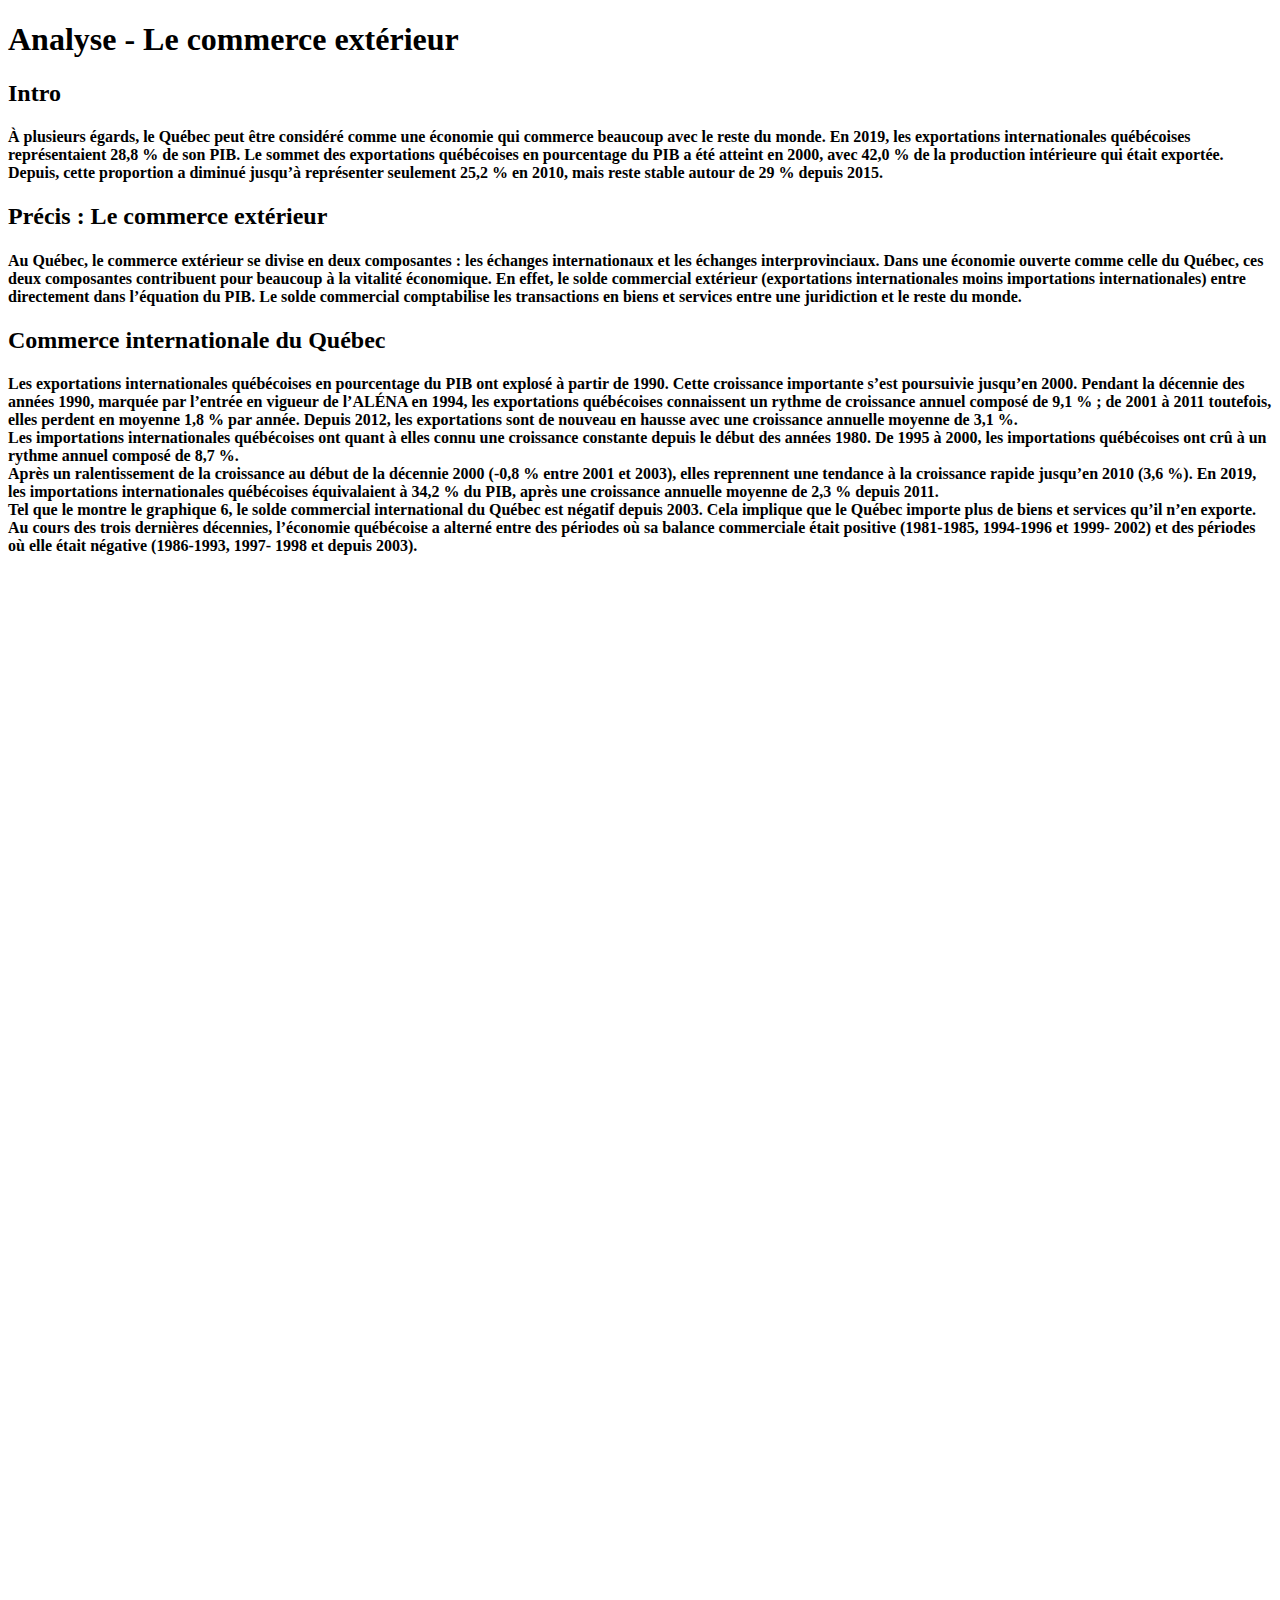
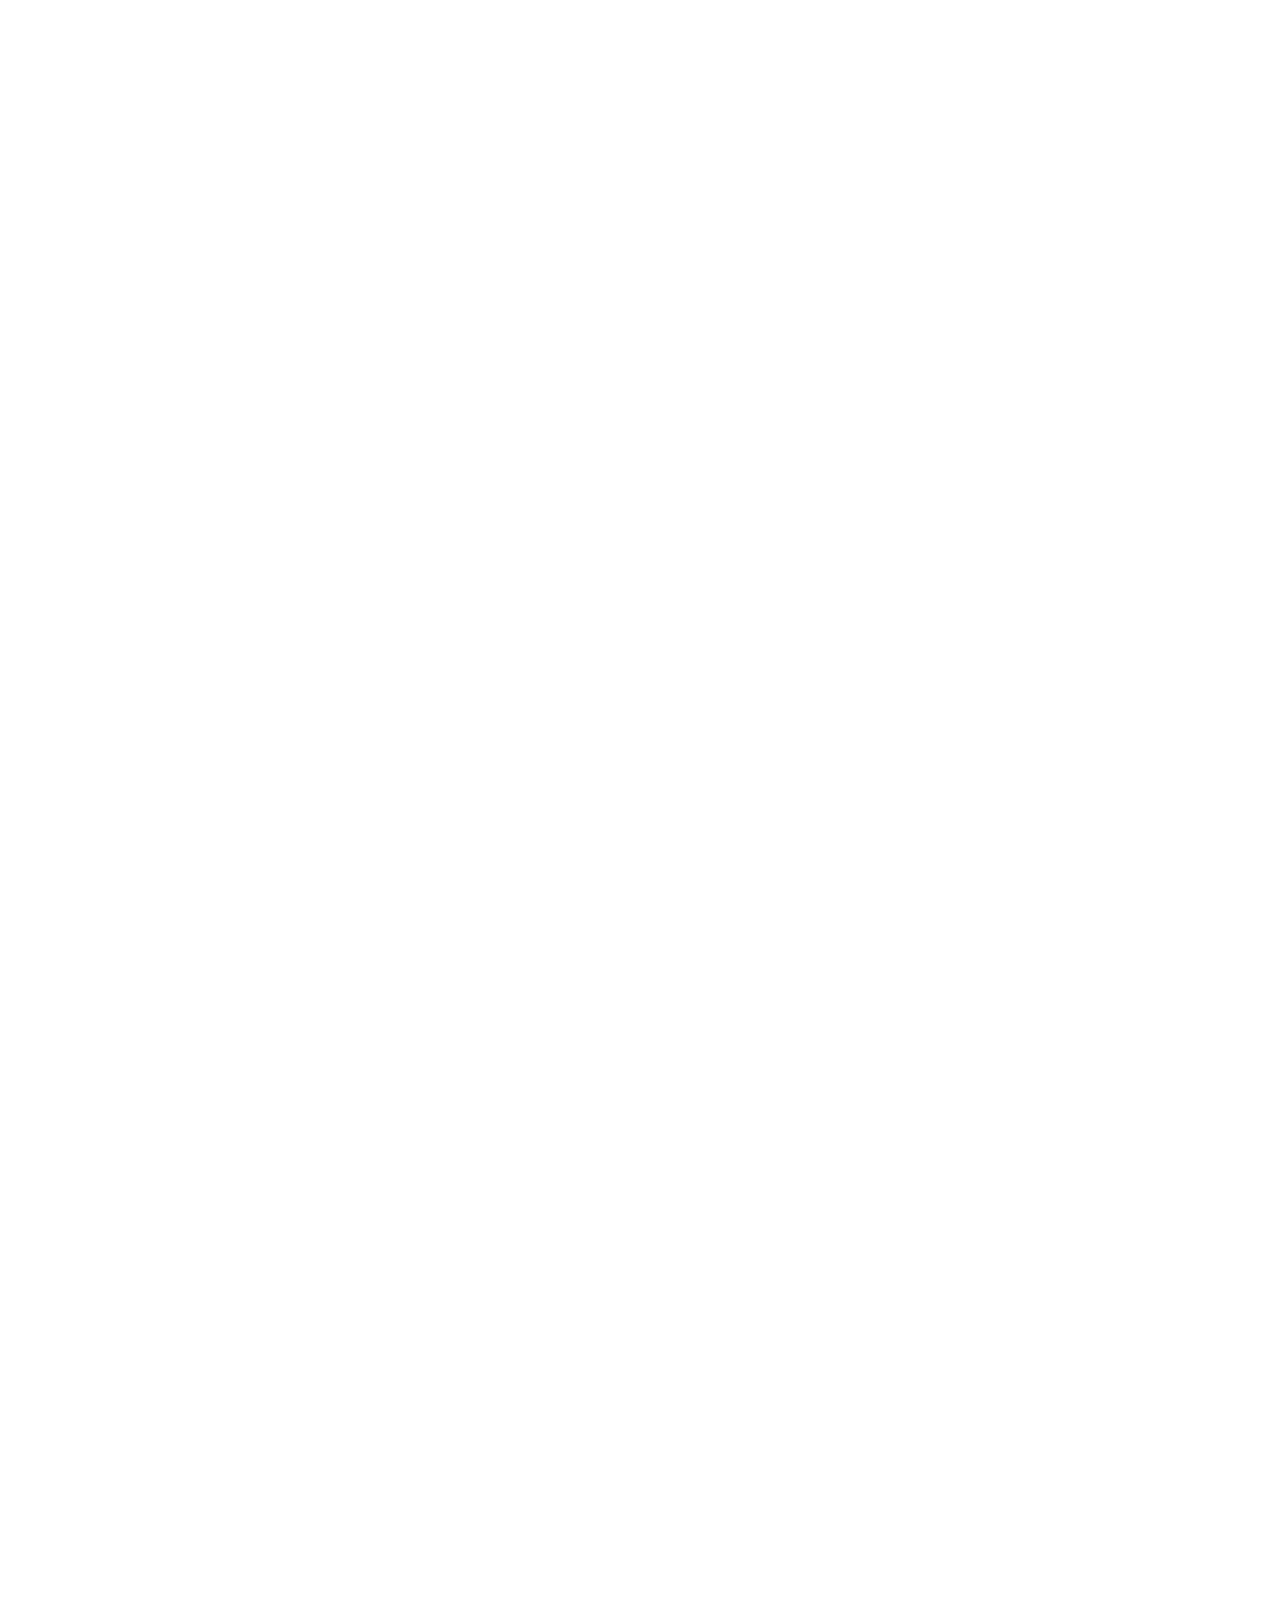
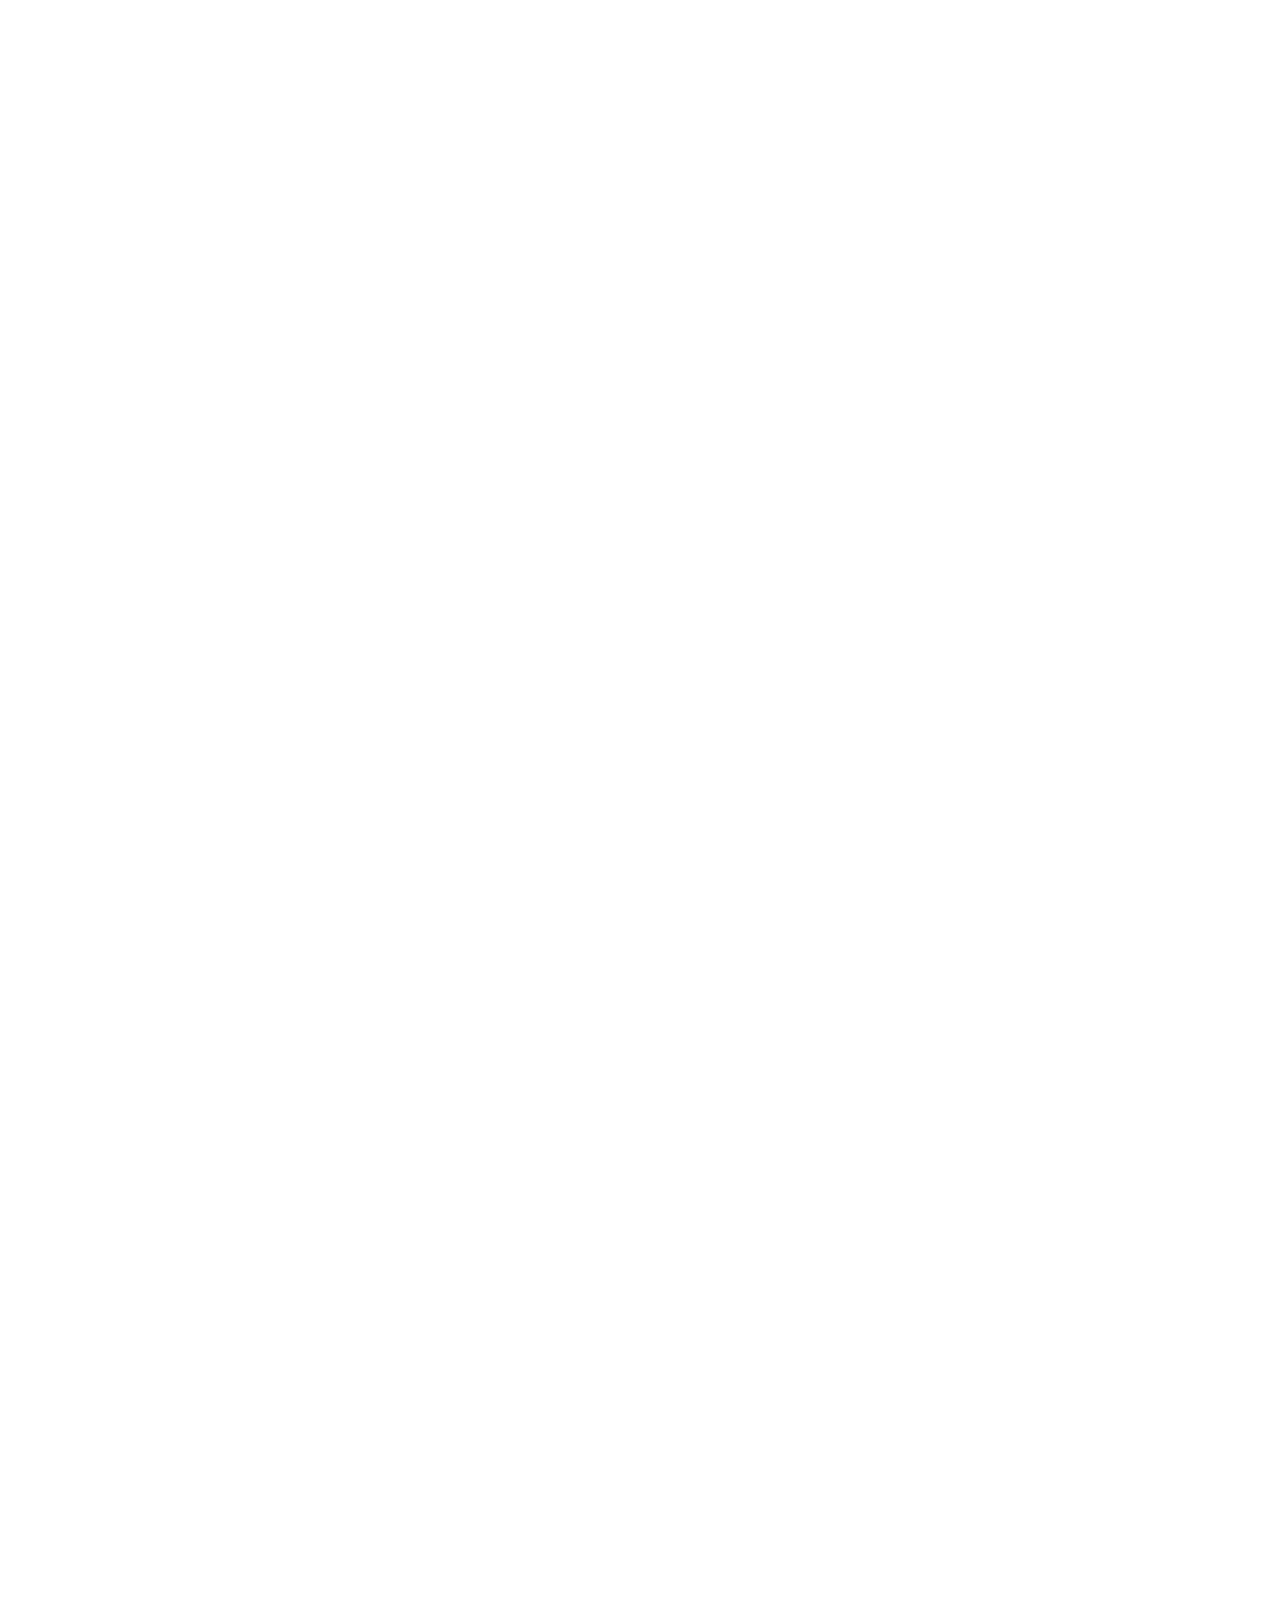
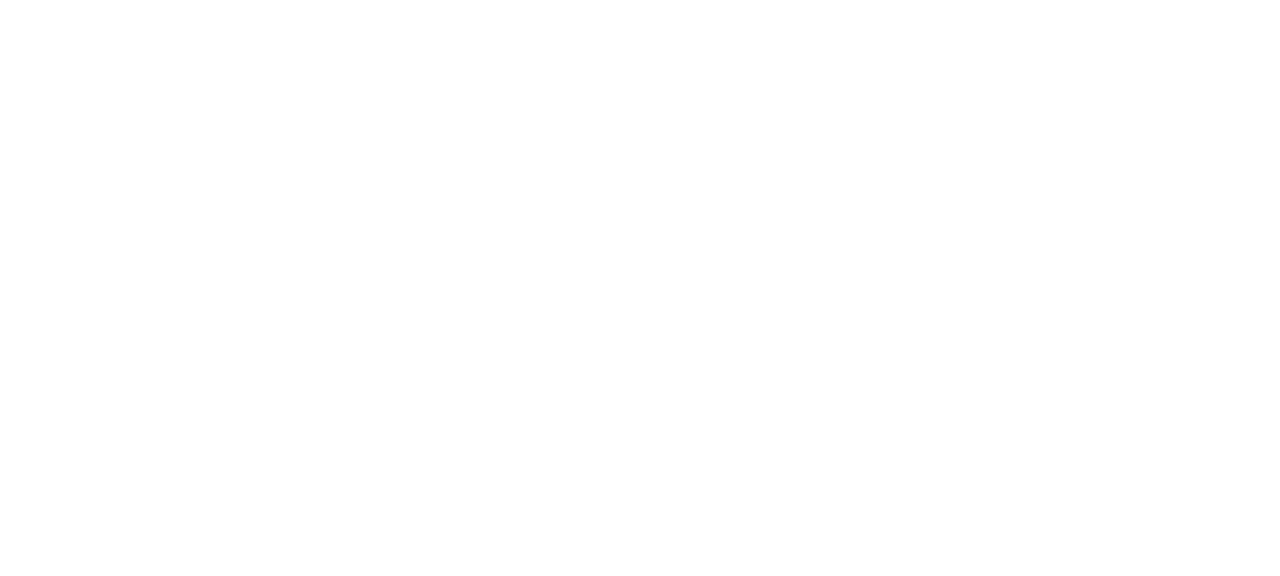
==== index.html @ a4cd2593 "Update index.html" ====
<!DOCTYPE html>
<html>
    
    <body>
        <h1>
            Analyse - Le commerce extérieur
        </h1>
        <h2>
            Intro
        </h2>
        <h4>
            À plusieurs égards, le Québec peut être considéré comme une économie qui commerce beaucoup avec le reste du monde. En 2019, les exportations internationales québécoises représentaient 28,8 % de son PIB. Le sommet des exportations québécoises en pourcentage du PIB a été atteint en 2000, avec 42,0 % de la production intérieure qui était exportée. Depuis, cette proportion a diminué jusqu’à représenter seulement 25,2 % en 2010, mais reste stable autour de 29 % depuis 2015. 
        </h4>
        <h2>
            Précis : Le commerce extérieur
        </h2>
        <h4>
            Au Québec, le commerce extérieur se divise en deux composantes : les échanges internationaux et les échanges interprovinciaux. Dans une économie ouverte comme celle du Québec, ces deux composantes contribuent pour beaucoup à la vitalité économique. En effet, le solde commercial extérieur (exportations internationales moins importations internationales) entre directement dans l’équation du PIB. Le solde commercial comptabilise les transactions en biens et services entre une juridiction et le reste du monde. 
        </h4>
        <h2>
            Commerce internationale du Québec
        </h2>
        <h4>
             Les exportations internationales québécoises en pourcentage du PIB ont explosé à partir de 1990. Cette croissance importante s’est poursuivie jusqu’en 2000. Pendant la décennie des années 1990, marquée par l’entrée en vigueur de l’ALÉNA en 1994, les exportations québécoises connaissent un rythme de croissance annuel composé de 9,1 % ; de 2001 à 2011 toutefois, elles perdent en moyenne 1,8 % par année. Depuis 2012, les exportations sont de nouveau en hausse avec une croissance annuelle moyenne de 3,1 %. 
            </br>
             Les importations internationales québécoises ont quant à elles connu une croissance constante depuis le début des années 1980. De 1995 à 2000, les importations québécoises ont crû à un rythme annuel composé de 8,7 %.  
             </br>
            Après un ralentissement de la croissance au début de la décennie 2000 (-0,8 % entre 2001 et 2003), elles reprennent une tendance à la croissance rapide jusqu’en 2010 (3,6 %). En 2019, les importations internationales québécoises équivalaient à 34,2 % du PIB, après une croissance annuelle moyenne de 2,3 % depuis 2011. 
             </br>
            Tel que le montre le graphique 6, le solde commercial international du Québec est négatif depuis 2003. Cela implique que le Québec importe plus de biens et services qu’il n’en exporte. Au cours des trois dernières décennies, l’économie québécoise a alterné entre des périodes où sa balance commerciale était positive (1981-1985, 1994-1996 et 1999- 2002) et des périodes où elle était négative (1986-1993, 1997- 1998 et depuis 2003).
         </h4>
        
        <iframe width="1200" height="950" frameborder="0" scrolling="no" src="//plotly.com/~mathusank/1.embed"></iframe>
        <h4>
            
        </h4>
        <iframe width="1200" height="950" frameborder="0" scrolling="no" src="//plotly.com/~mathusank/3.embed"></iframe>
        <iframe width="1200" height="950" frameborder="0" scrolling="no" src="//plotly.com/~mathusank/5.embed"></iframe>
        <iframe width="1200" height="950" frameborder="0" scrolling="no" src="//plotly.com/~mathusank/7.embed"></iframe>
        <iframe width="1200" height="950" frameborder="0" scrolling="no" src="//plotly.com/~mathusank/9.embed"></iframe>
    </body>
</html>
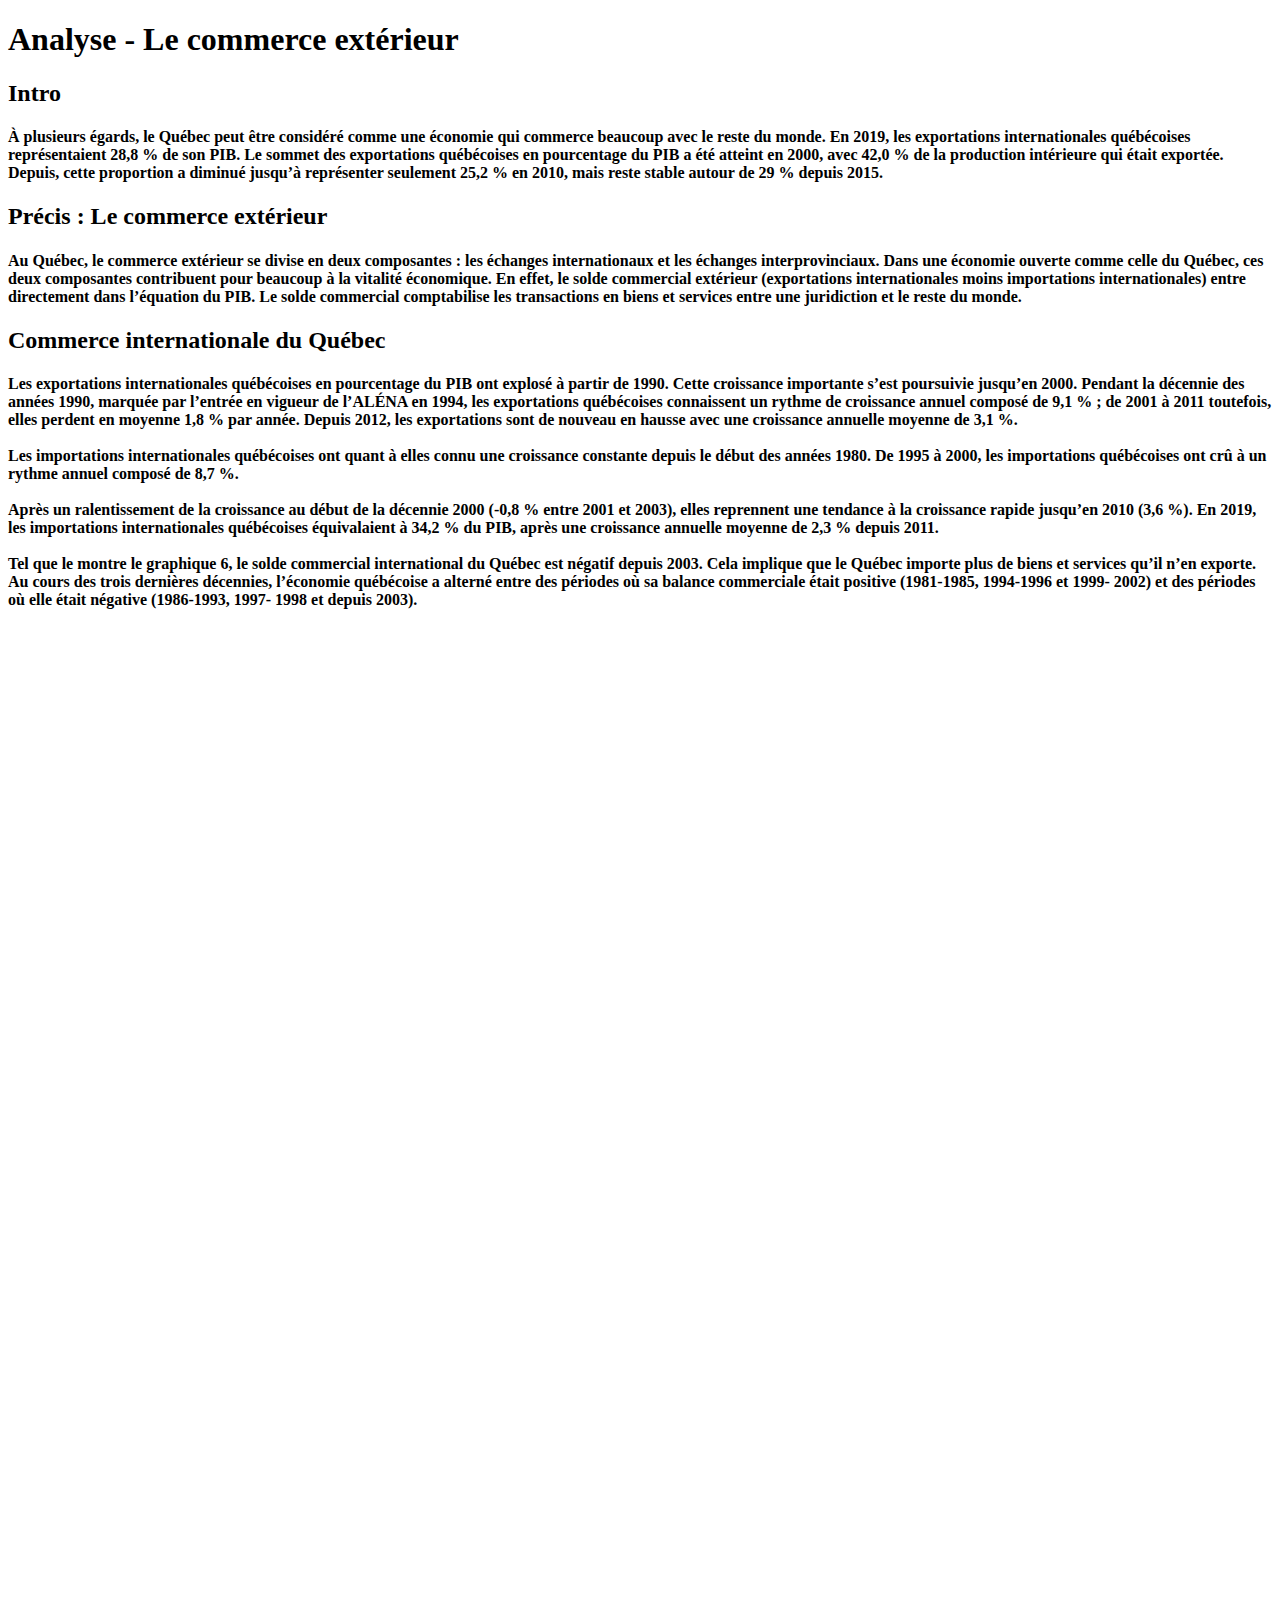
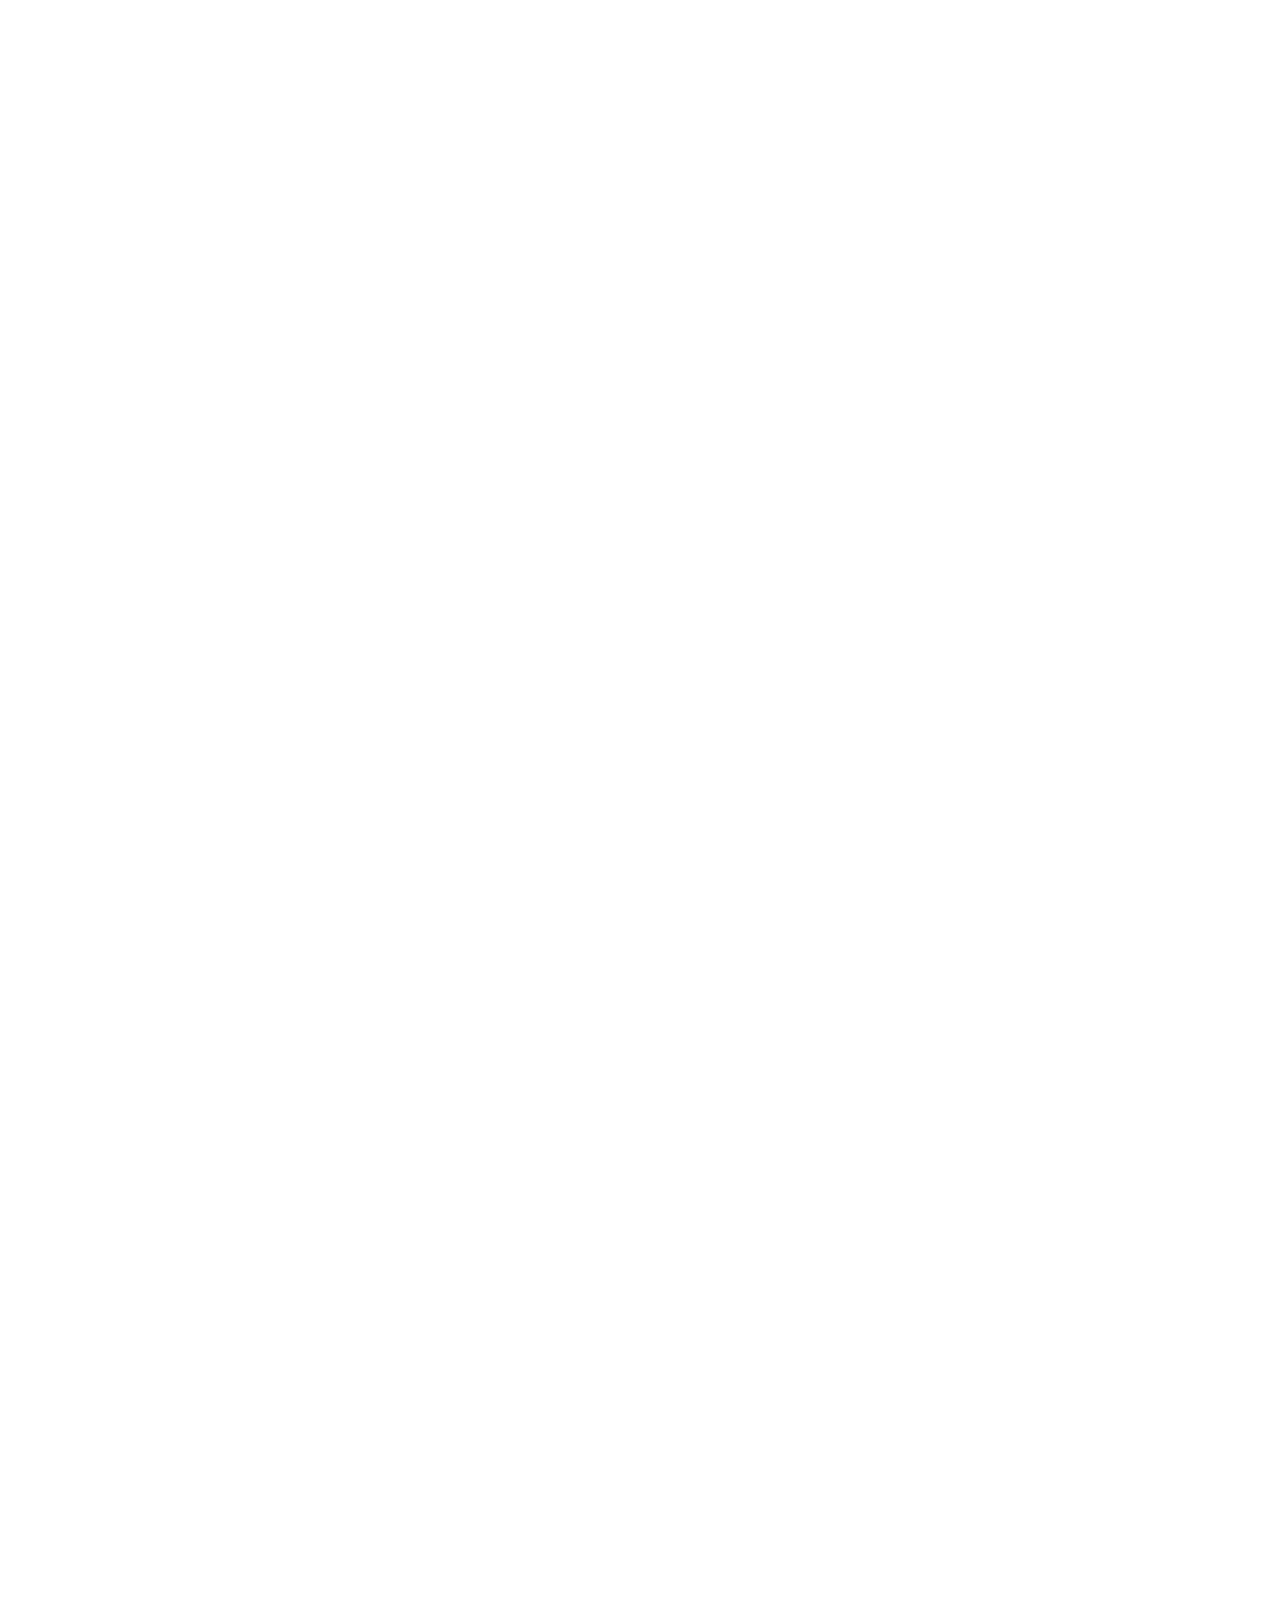
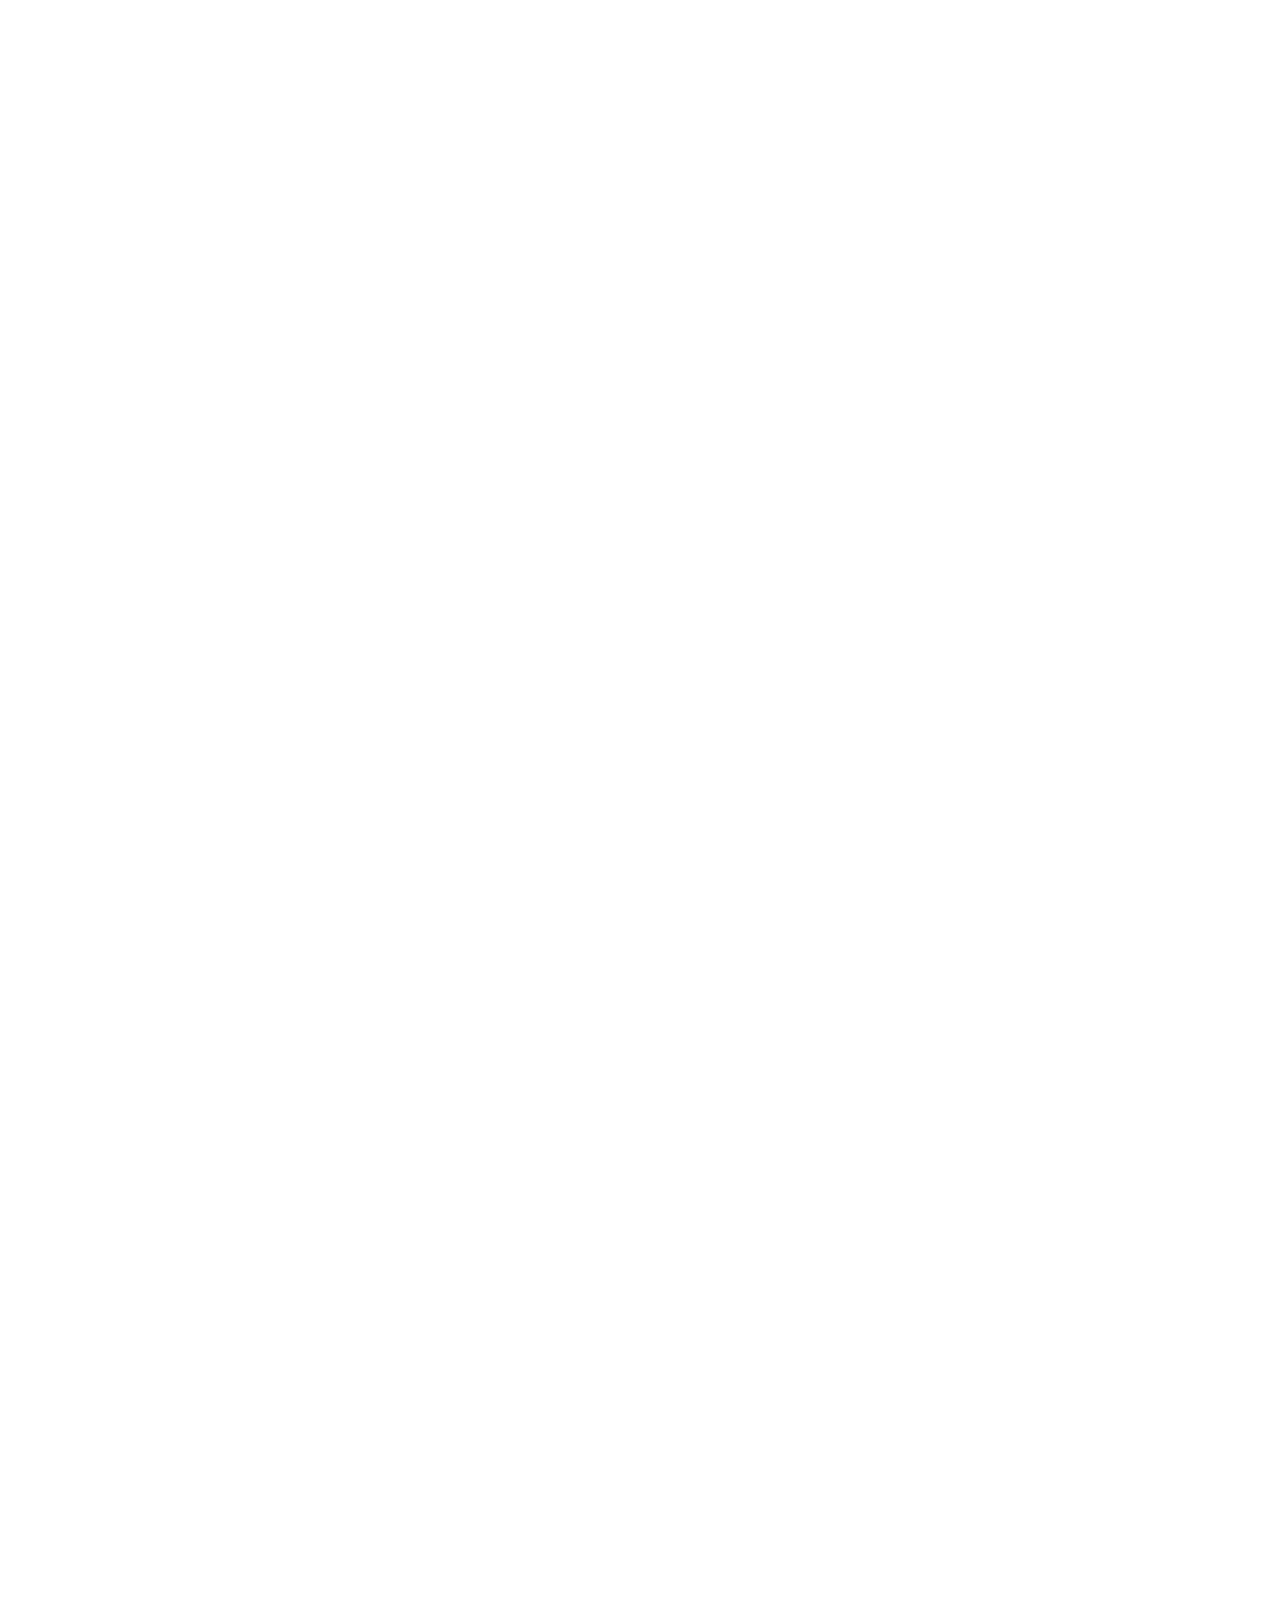
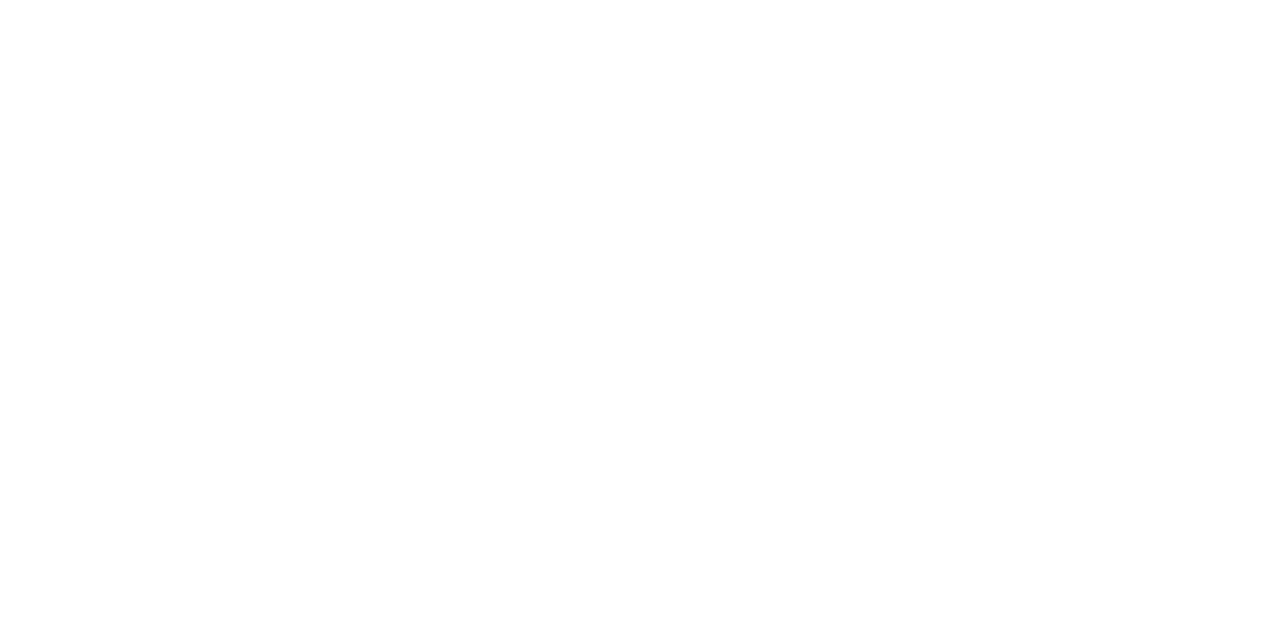
==== commit f928bad1: "Update index.html" ====
--- a/index.html
+++ b/index.html
@@ -23,10 +23,13 @@
         <h4>
              Les exportations internationales québécoises en pourcentage du PIB ont explosé à partir de 1990. Cette croissance importante s’est poursuivie jusqu’en 2000. Pendant la décennie des années 1990, marquée par l’entrée en vigueur de l’ALÉNA en 1994, les exportations québécoises connaissent un rythme de croissance annuel composé de 9,1 % ; de 2001 à 2011 toutefois, elles perdent en moyenne 1,8 % par année. Depuis 2012, les exportations sont de nouveau en hausse avec une croissance annuelle moyenne de 3,1 %. 
             </br>
+            </br>
              Les importations internationales québécoises ont quant à elles connu une croissance constante depuis le début des années 1980. De 1995 à 2000, les importations québécoises ont crû à un rythme annuel composé de 8,7 %.  
-             </br>
+            </br>
+            </br>
             Après un ralentissement de la croissance au début de la décennie 2000 (-0,8 % entre 2001 et 2003), elles reprennent une tendance à la croissance rapide jusqu’en 2010 (3,6 %). En 2019, les importations internationales québécoises équivalaient à 34,2 % du PIB, après une croissance annuelle moyenne de 2,3 % depuis 2011. 
-             </br>
+            </br>
+            </br>
             Tel que le montre le graphique 6, le solde commercial international du Québec est négatif depuis 2003. Cela implique que le Québec importe plus de biens et services qu’il n’en exporte. Au cours des trois dernières décennies, l’économie québécoise a alterné entre des périodes où sa balance commerciale était positive (1981-1985, 1994-1996 et 1999- 2002) et des périodes où elle était négative (1986-1993, 1997- 1998 et depuis 2003).
          </h4>
         
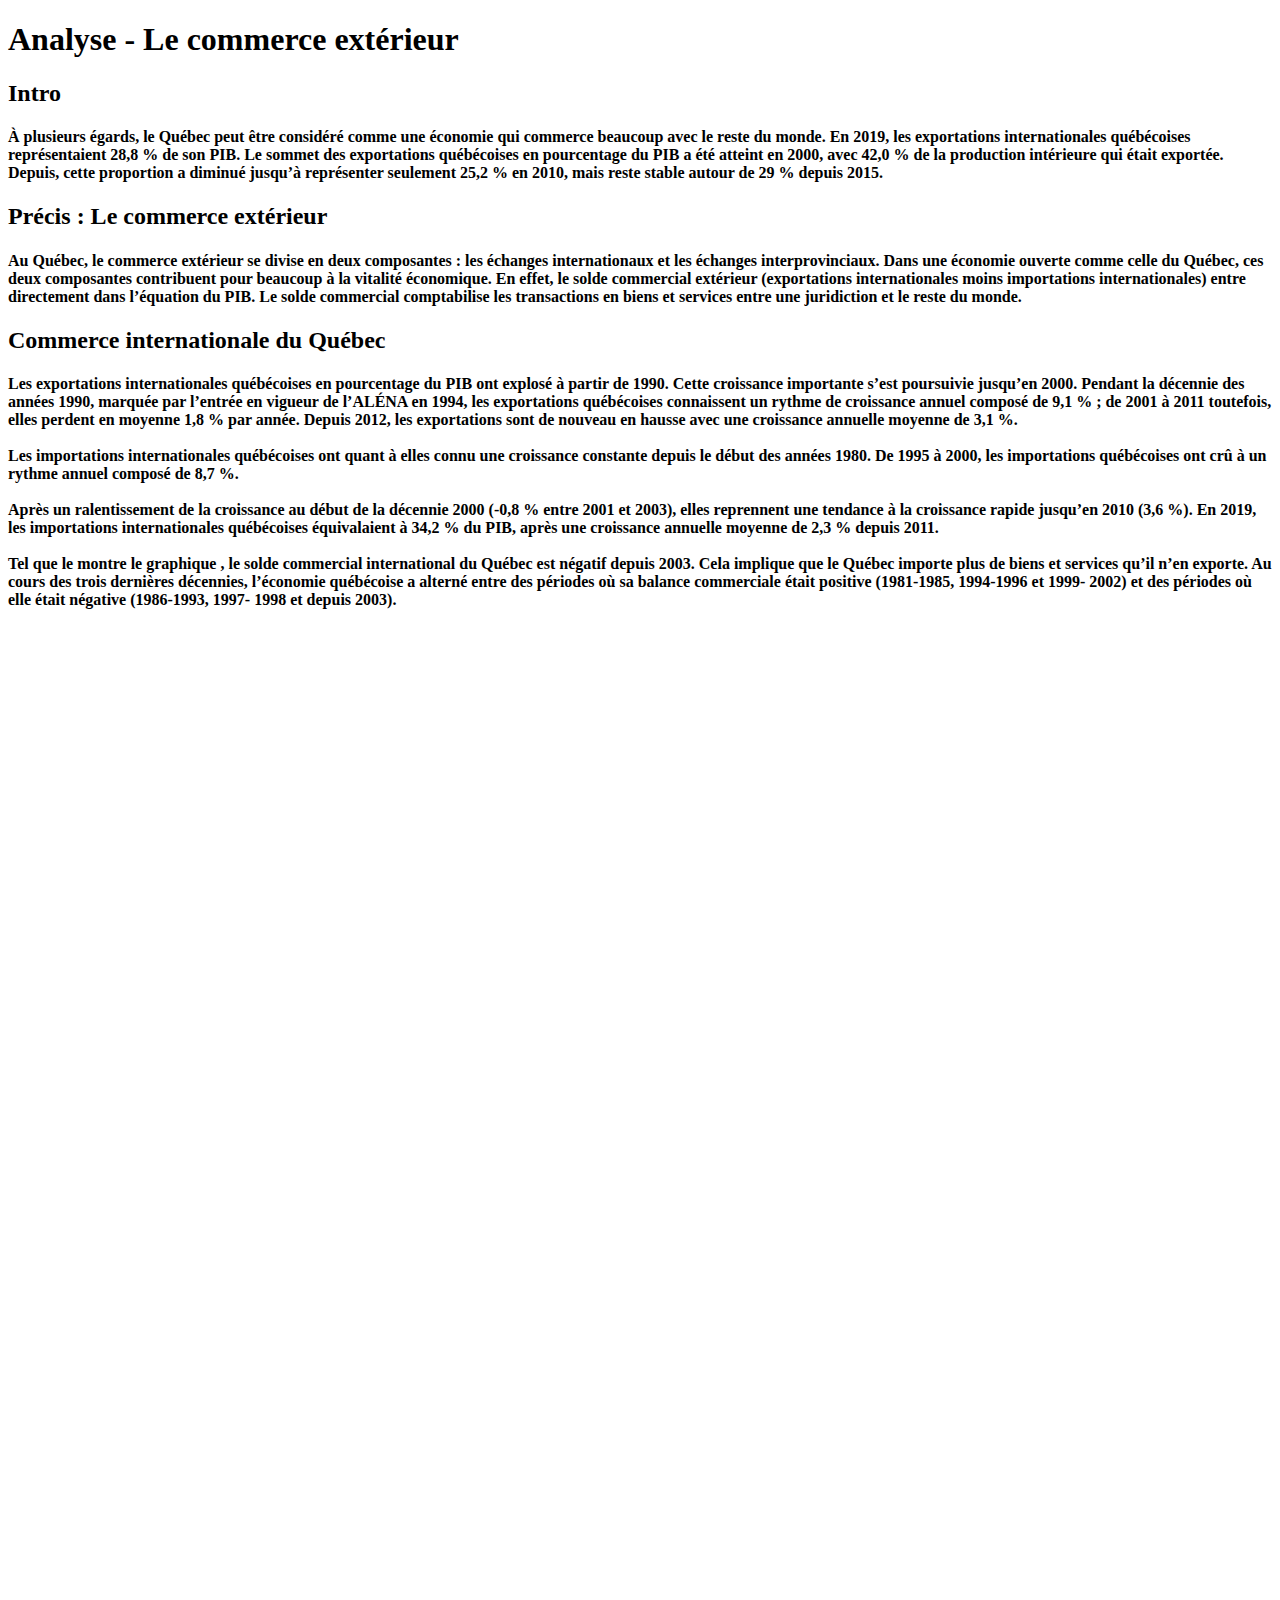
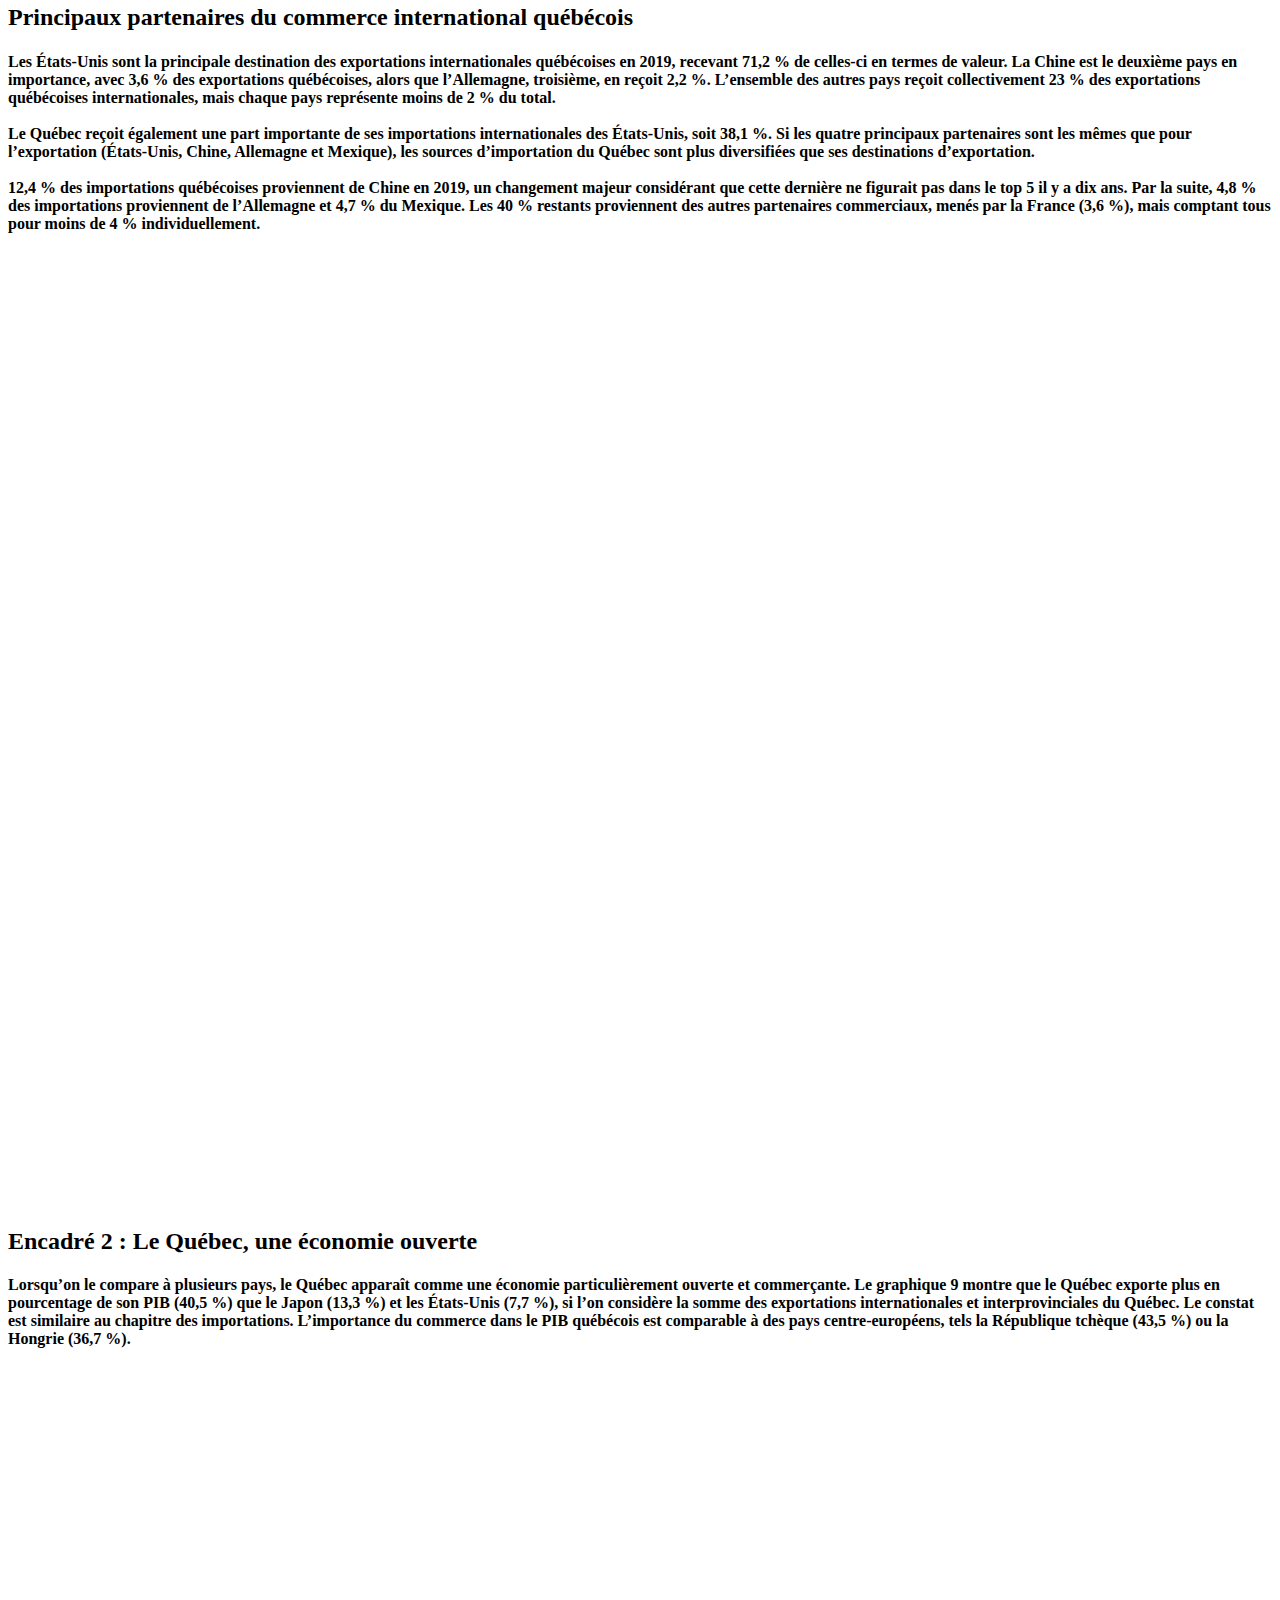
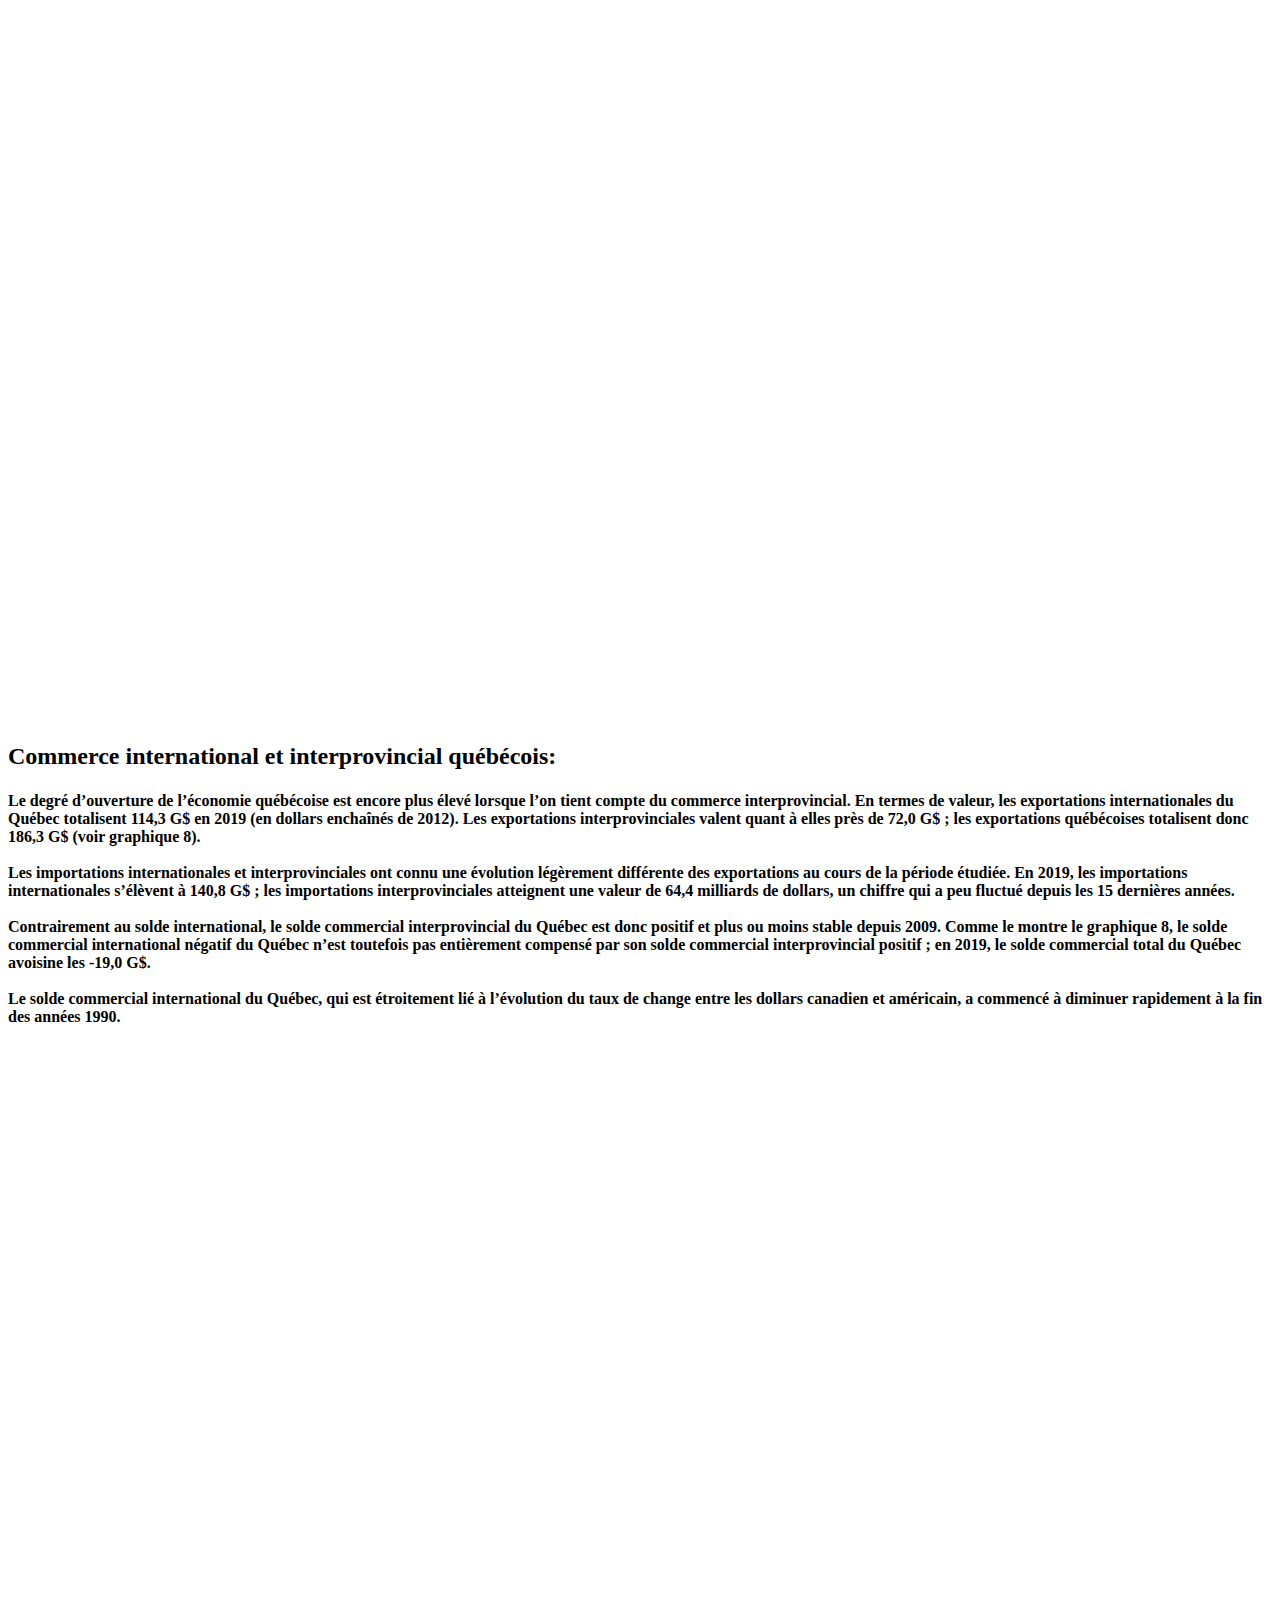
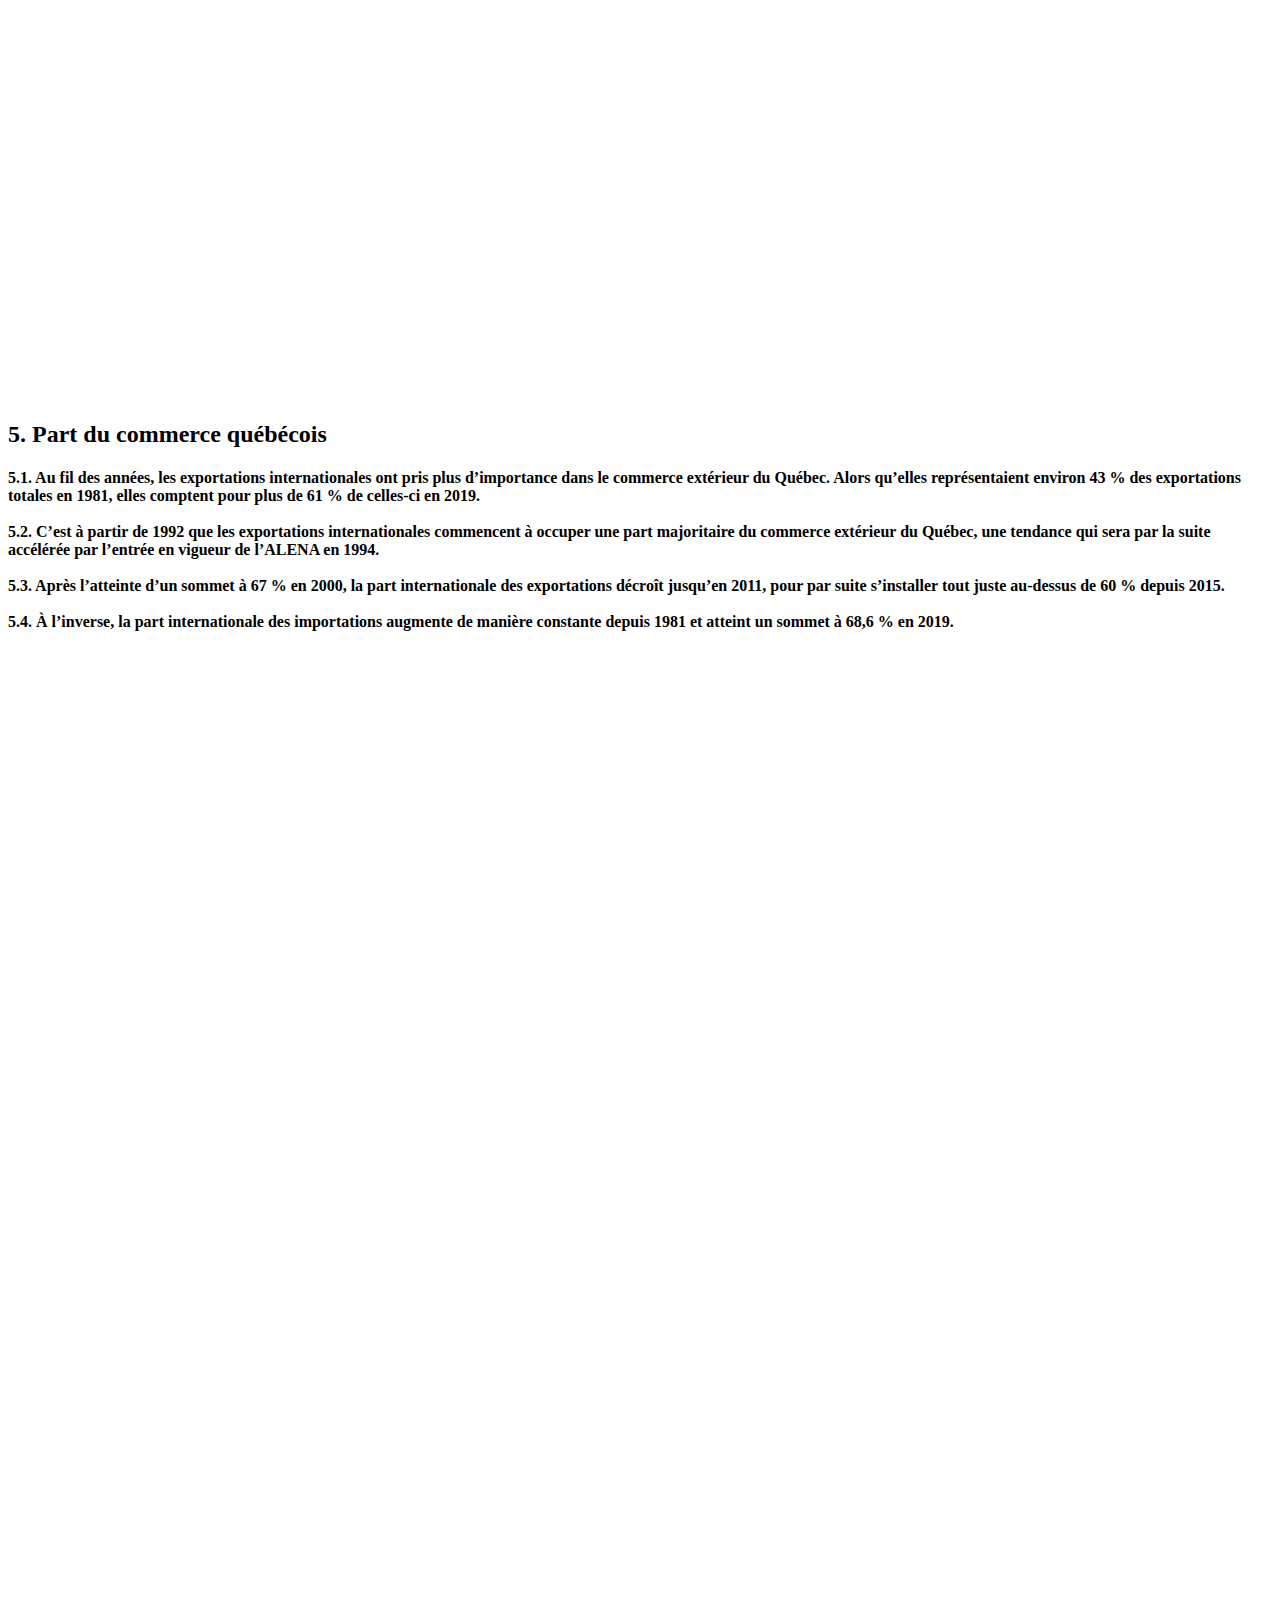
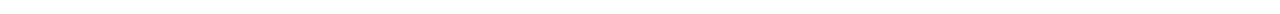
==== commit b0680297: "Update index.html" ====
--- a/index.html
+++ b/index.html
@@ -30,16 +30,65 @@
             Après un ralentissement de la croissance au début de la décennie 2000 (-0,8 % entre 2001 et 2003), elles reprennent une tendance à la croissance rapide jusqu’en 2010 (3,6 %). En 2019, les importations internationales québécoises équivalaient à 34,2 % du PIB, après une croissance annuelle moyenne de 2,3 % depuis 2011. 
             </br>
             </br>
-            Tel que le montre le graphique 6, le solde commercial international du Québec est négatif depuis 2003. Cela implique que le Québec importe plus de biens et services qu’il n’en exporte. Au cours des trois dernières décennies, l’économie québécoise a alterné entre des périodes où sa balance commerciale était positive (1981-1985, 1994-1996 et 1999- 2002) et des périodes où elle était négative (1986-1993, 1997- 1998 et depuis 2003).
-         </h4>
+            Tel que le montre le graphique , le solde commercial international du Québec est négatif depuis 2003. Cela implique que le Québec importe plus de biens et services qu’il n’en exporte. Au cours des trois dernières décennies, l’économie québécoise a alterné entre des périodes où sa balance commerciale était positive (1981-1985, 1994-1996 et 1999- 2002) et des périodes où elle était négative (1986-1993, 1997- 1998 et depuis 2003).
+        </h4>
         
         <iframe width="1200" height="950" frameborder="0" scrolling="no" src="//plotly.com/~mathusank/1.embed"></iframe>
+        <h2>
+            Principaux partenaires du commerce international québécois
+        </h2>
         <h4>
-            
+            Les États-Unis sont la principale destination des exportations internationales québécoises en 2019, recevant 71,2 % de celles-ci en termes de valeur. La Chine est le deuxième pays en importance, avec 3,6 % des exportations québécoises, alors que l’Allemagne, troisième, en reçoit 2,2 %. L’ensemble des autres pays reçoit collectivement 23 % des exportations québécoises internationales, mais chaque pays représente moins de 2 % du total.
+            </br>
+            </br>
+            Le Québec reçoit également une part importante de ses importations internationales des États-Unis, soit 38,1 %. Si les quatre principaux partenaires sont les mêmes que pour l’exportation (États-Unis, Chine, Allemagne et Mexique), les sources d’importation du Québec sont plus diversifiées que ses destinations d’exportation. 
+            </br>    
+            </br>
+            12,4 % des importations québécoises proviennent de Chine en 2019, un changement majeur considérant que cette dernière ne figurait pas dans le top 5 il y a dix ans. Par la suite, 4,8 % des importations proviennent de l’Allemagne et 4,7 % du Mexique. Les 40 % restants proviennent des autres partenaires commerciaux, menés par la France (3,6 %), mais comptant tous pour moins de 4 % individuellement.
         </h4>
-        <iframe width="1200" height="950" frameborder="0" scrolling="no" src="//plotly.com/~mathusank/3.embed"></iframe>
+            <iframe width="1200" height="950" frameborder="0" scrolling="no" src="//plotly.com/~mathusank/3.embed"></iframe>
+        <h2>
+            Encadré 2 : Le Québec, une économie ouverte
+        </h2>
+        <h4>
+            Lorsqu’on le compare à plusieurs pays, le Québec apparaît comme une économie particulièrement ouverte et commerçante. Le graphique 9 montre que le Québec exporte plus en pourcentage de son PIB (40,5 %) que le Japon (13,3 %) et les États-Unis (7,7 %), si l’on considère la somme des exportations internationales et interprovinciales du Québec. Le constat est similaire au chapitre des importations. L’importance du commerce dans le PIB québécois est comparable à des pays centre-européens, tels la République tchèque (43,5 %) ou la Hongrie (36,7 %).
+        </h4>
+           
         <iframe width="1200" height="950" frameborder="0" scrolling="no" src="//plotly.com/~mathusank/5.embed"></iframe>
+        
+         <h2>
+             Commerce international et interprovincial québécois:
+         </h2>
+         <h4>
+             Le degré d’ouverture de l’économie québécoise est encore plus élevé lorsque l’on tient compte du commerce interprovincial. En termes de valeur, les exportations internationales du Québec totalisent 114,3 G$ en 2019 (en dollars enchaînés de 2012). Les exportations interprovinciales valent quant à elles près de 72,0 G$ ; les exportations québécoises totalisent donc 186,3 G$ (voir graphique 8).
+             </br>
+             </br>
+             Les importations internationales et interprovinciales ont connu une évolution légèrement différente des exportations au cours de la période étudiée. En 2019, les importations internationales s’élèvent à 140,8 G$ ; les importations interprovinciales atteignent une valeur de 64,4 milliards de dollars, un chiffre qui a peu fluctué depuis les 15 dernières années.
+             </br>
+              </br>
+              Contrairement au solde international, le solde commercial interprovincial du Québec est donc positif et plus ou moins stable depuis 2009. Comme le montre le graphique 8, le solde commercial international négatif du Québec n’est toutefois pas entièrement compensé par son solde commercial interprovincial positif ; en 2019, le solde commercial total du Québec avoisine les -19,0 G$.
+         </br>
+          </br>
+                Le solde commercial international du Québec, qui est étroitement lié à l’évolution du taux de change entre les dollars canadien et américain, a commencé à diminuer rapidement à la fin des années 1990.
+           </h4>
         <iframe width="1200" height="950" frameborder="0" scrolling="no" src="//plotly.com/~mathusank/7.embed"></iframe>
+
+        <h2>
+            5. Part du commerce québécois
+        </h2>
+        <h4>
+            5.1.    Au fil des années, les exportations internationales ont pris plus d’importance dans le commerce extérieur du Québec. Alors qu’elles représentaient environ 43 % des exportations totales en 1981, elles comptent pour plus de 61 % de celles-ci en 2019.
+        </br>
+        </br>
+            5.2.   C’est à partir de 1992 que les exportations internationales commencent à occuper une part majoritaire du commerce extérieur du Québec, une tendance qui sera par la suite accélérée par l’entrée en vigueur de l’ALENA en 1994.
+        </br>
+        </br>
+            5.3.    Après l’atteinte d’un sommet à 67 % en 2000, la part internationale des exportations décroît jusqu’en 2011, pour par suite s’installer tout juste au-dessus de 60 % depuis 2015. 
+        </br>
+        </br>
+            5.4.    À l’inverse, la part internationale des importations augmente de manière constante depuis 1981 et atteint un sommet à 68,6 % en 2019.
+        </h4>
+
         <iframe width="1200" height="950" frameborder="0" scrolling="no" src="//plotly.com/~mathusank/9.embed"></iframe>
     </body>
 </html>
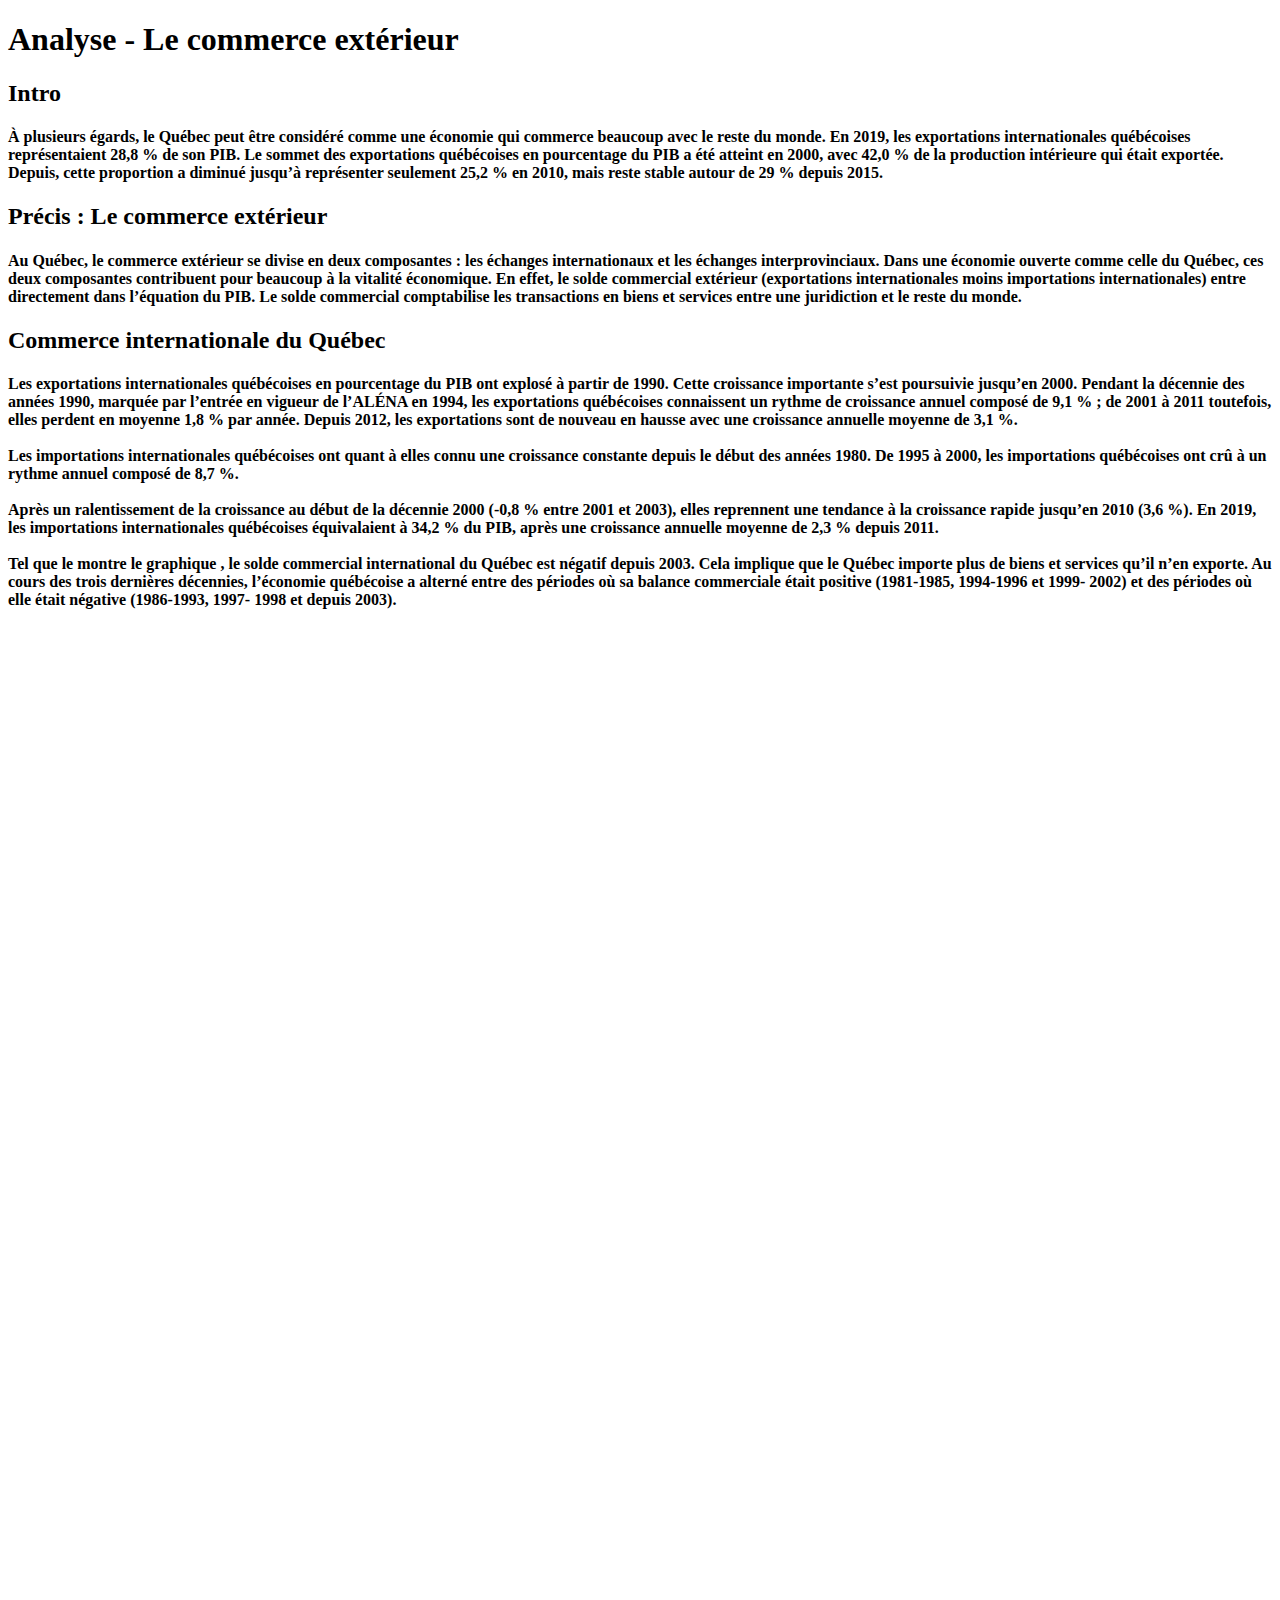
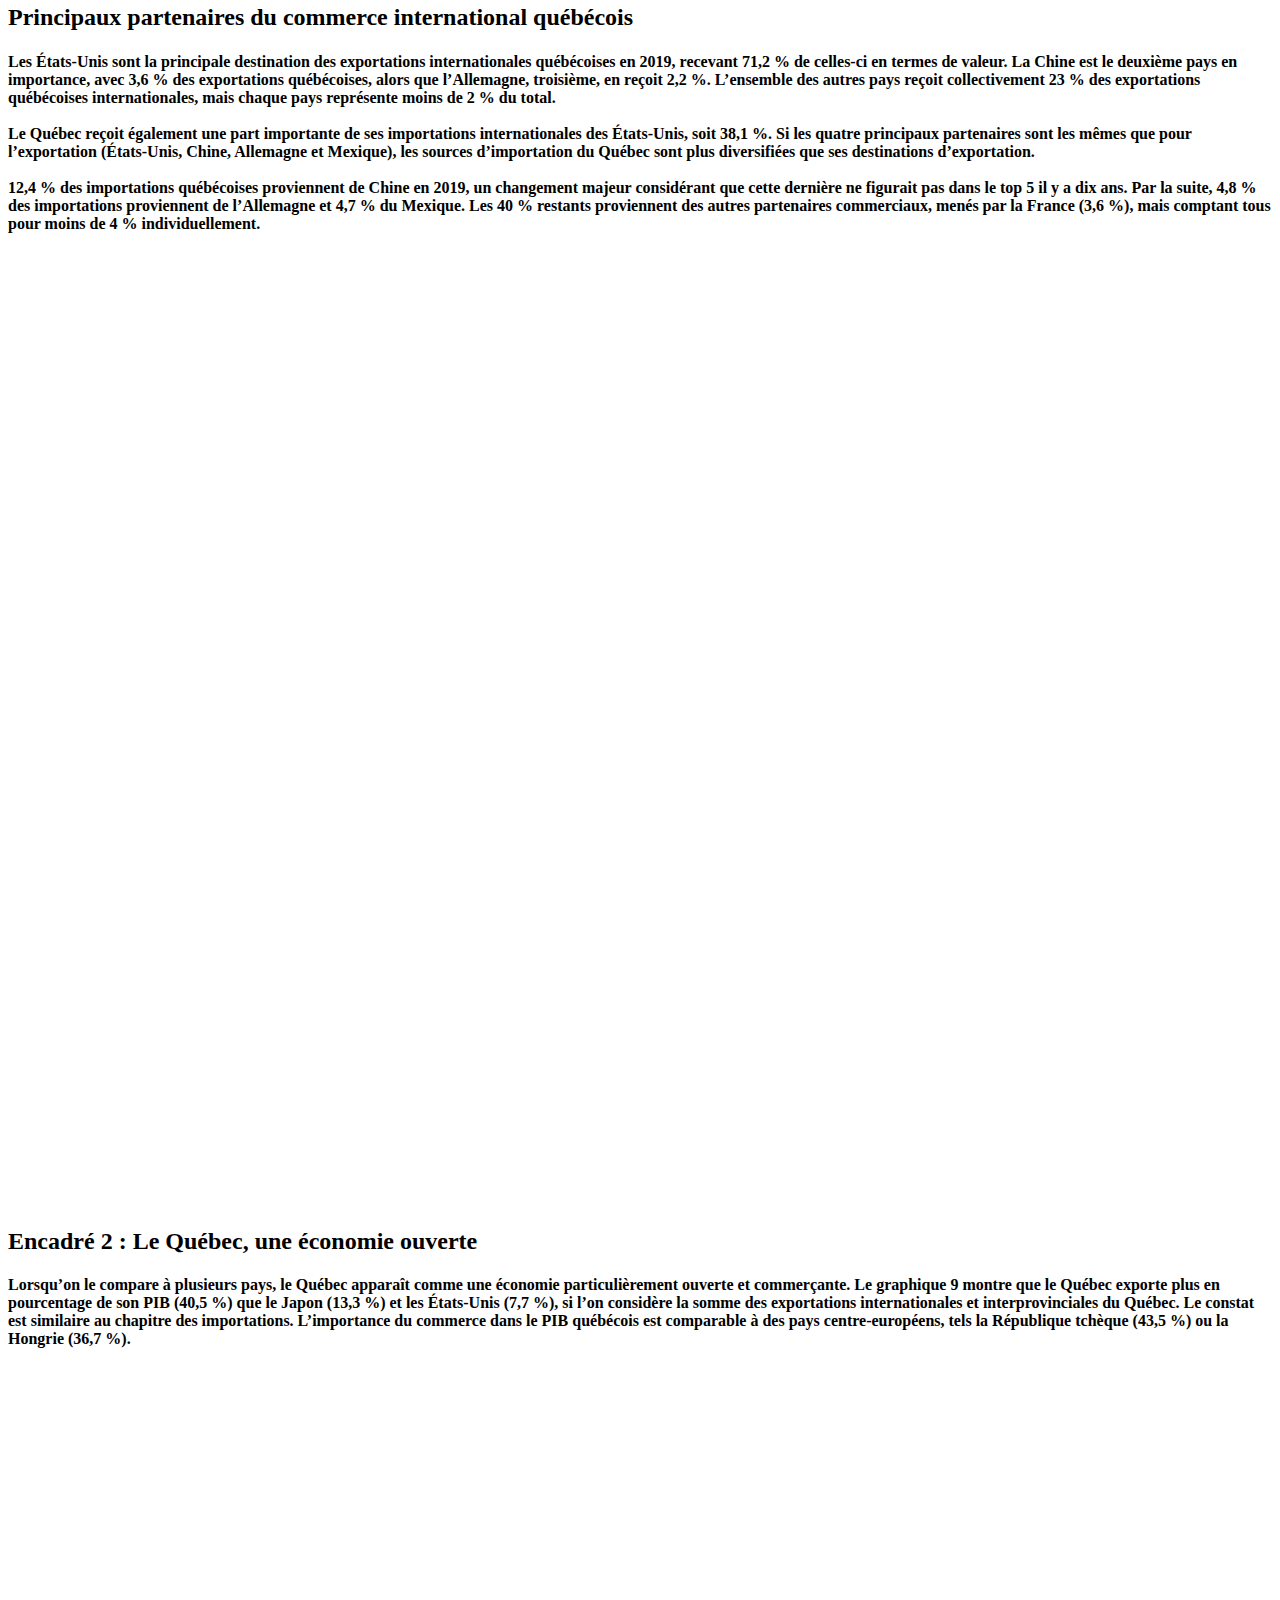
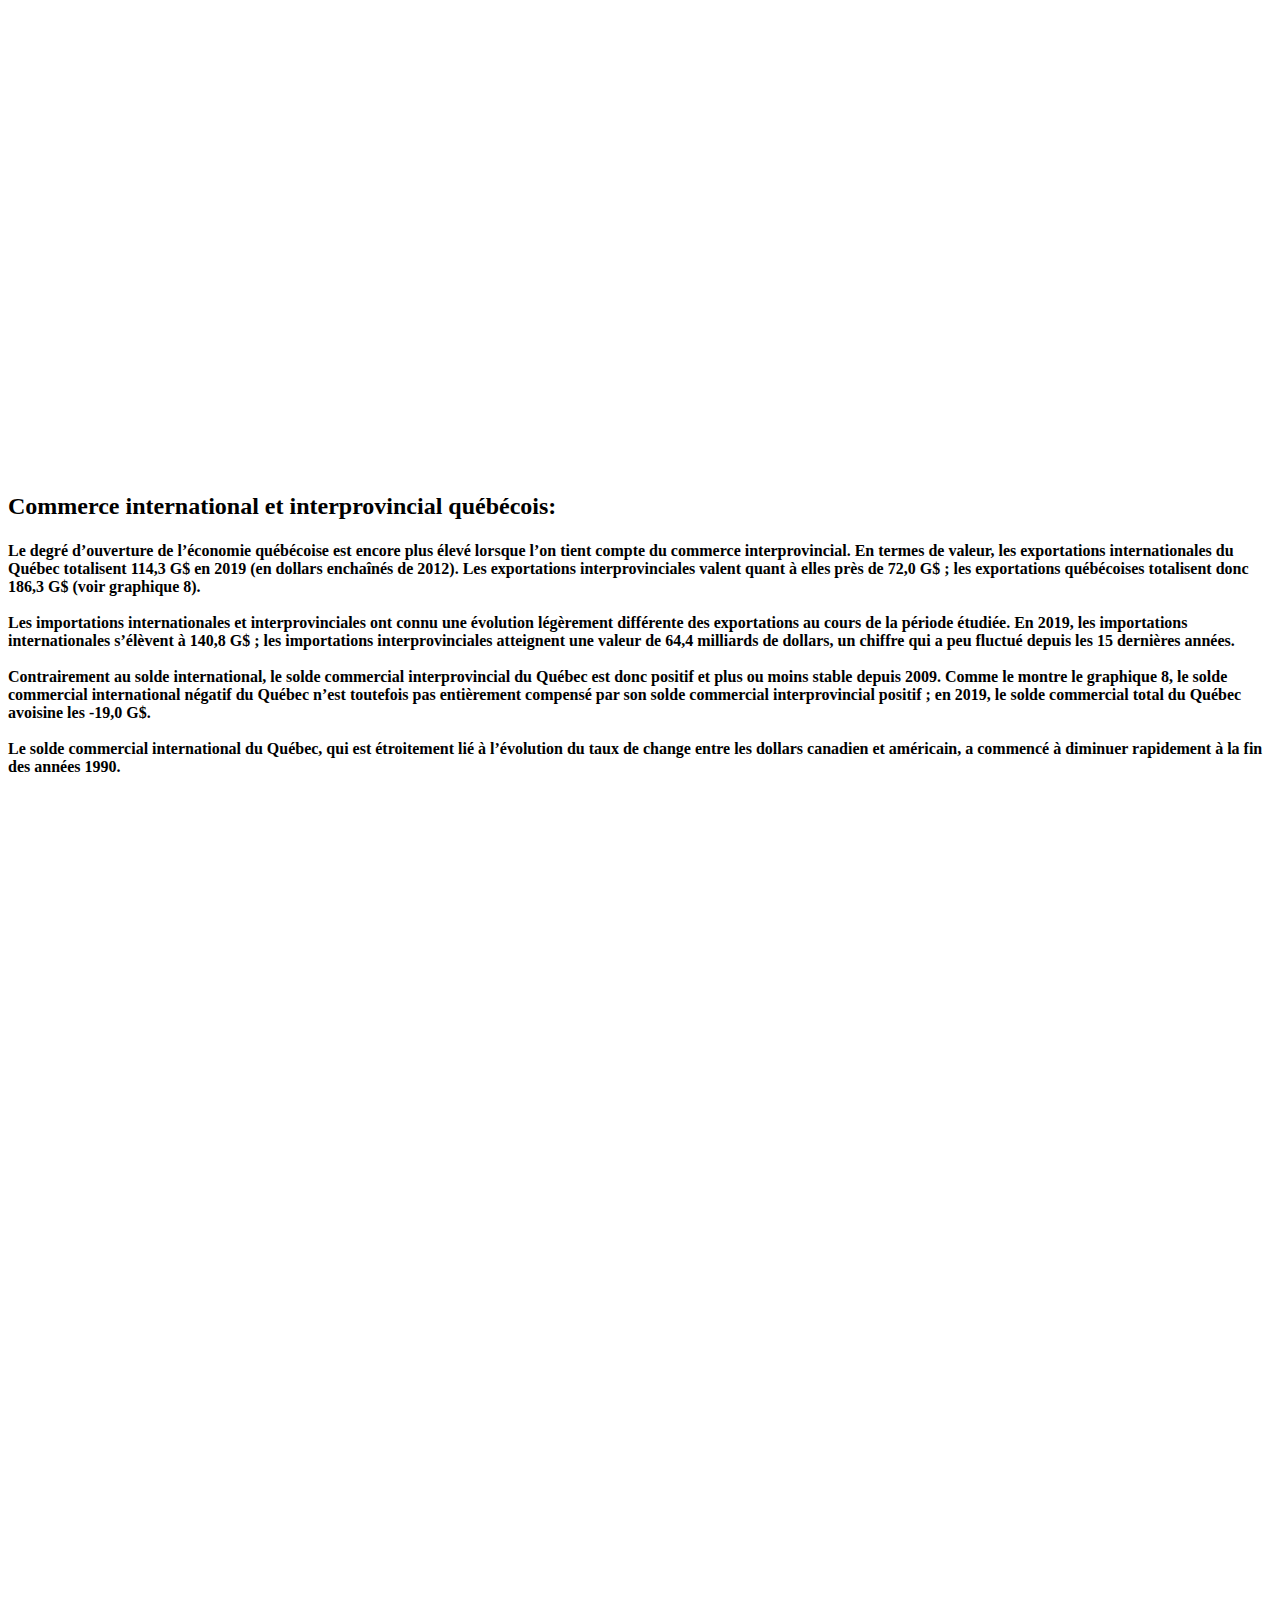
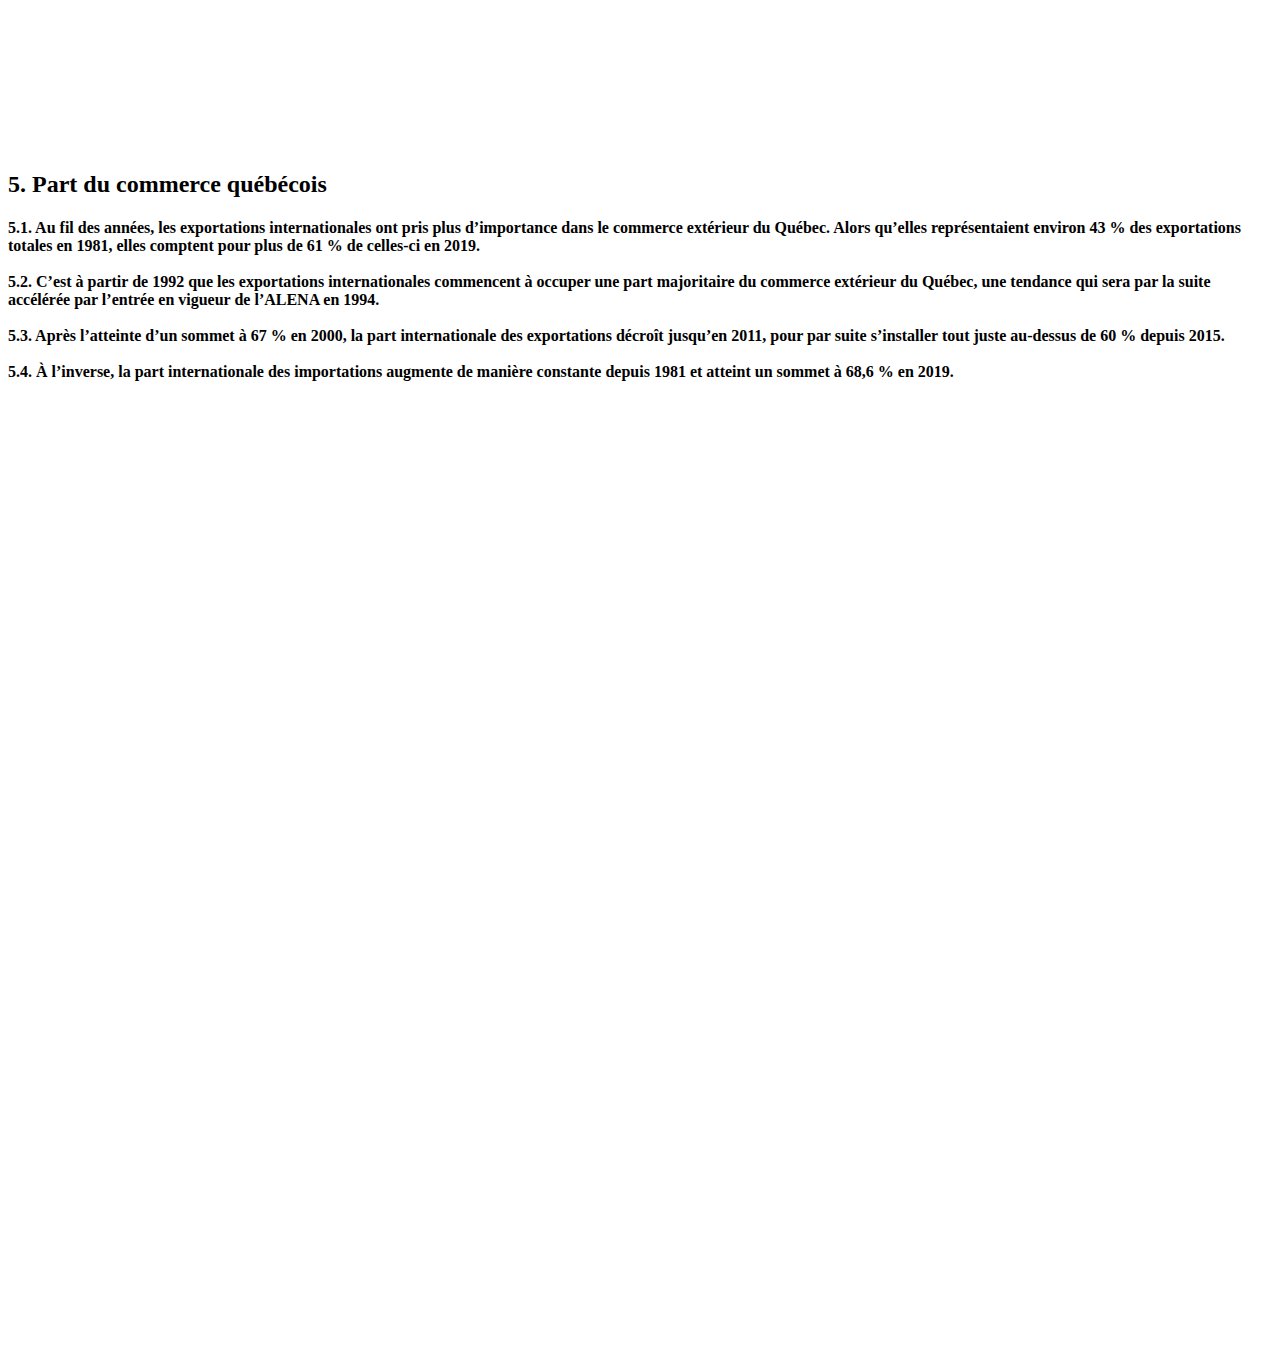
==== commit e325ad5e: "Update index.html" ====
--- a/index.html
+++ b/index.html
@@ -54,7 +54,7 @@
             Lorsqu’on le compare à plusieurs pays, le Québec apparaît comme une économie particulièrement ouverte et commerçante. Le graphique 9 montre que le Québec exporte plus en pourcentage de son PIB (40,5 %) que le Japon (13,3 %) et les États-Unis (7,7 %), si l’on considère la somme des exportations internationales et interprovinciales du Québec. Le constat est similaire au chapitre des importations. L’importance du commerce dans le PIB québécois est comparable à des pays centre-européens, tels la République tchèque (43,5 %) ou la Hongrie (36,7 %).
         </h4>
            
-        <iframe width="1200" height="950" frameborder="0" scrolling="no" src="//plotly.com/~mathusank/5.embed"></iframe>
+        <iframe width="900" height="700" frameborder="0" scrolling="no" src="//plotly.com/~mathusank/5.embed"></iframe>
         
          <h2>
              Commerce international et interprovincial québécois:
@@ -89,6 +89,6 @@
             5.4.    À l’inverse, la part internationale des importations augmente de manière constante depuis 1981 et atteint un sommet à 68,6 % en 2019.
         </h4>
 
-        <iframe width="1200" height="950" frameborder="0" scrolling="no" src="//plotly.com/~mathusank/9.embed"></iframe>
+        <iframe width="1500" height="950" frameborder="0" scrolling="no" src="//plotly.com/~mathusank/9.embed"></iframe>
     </body>
 </html>
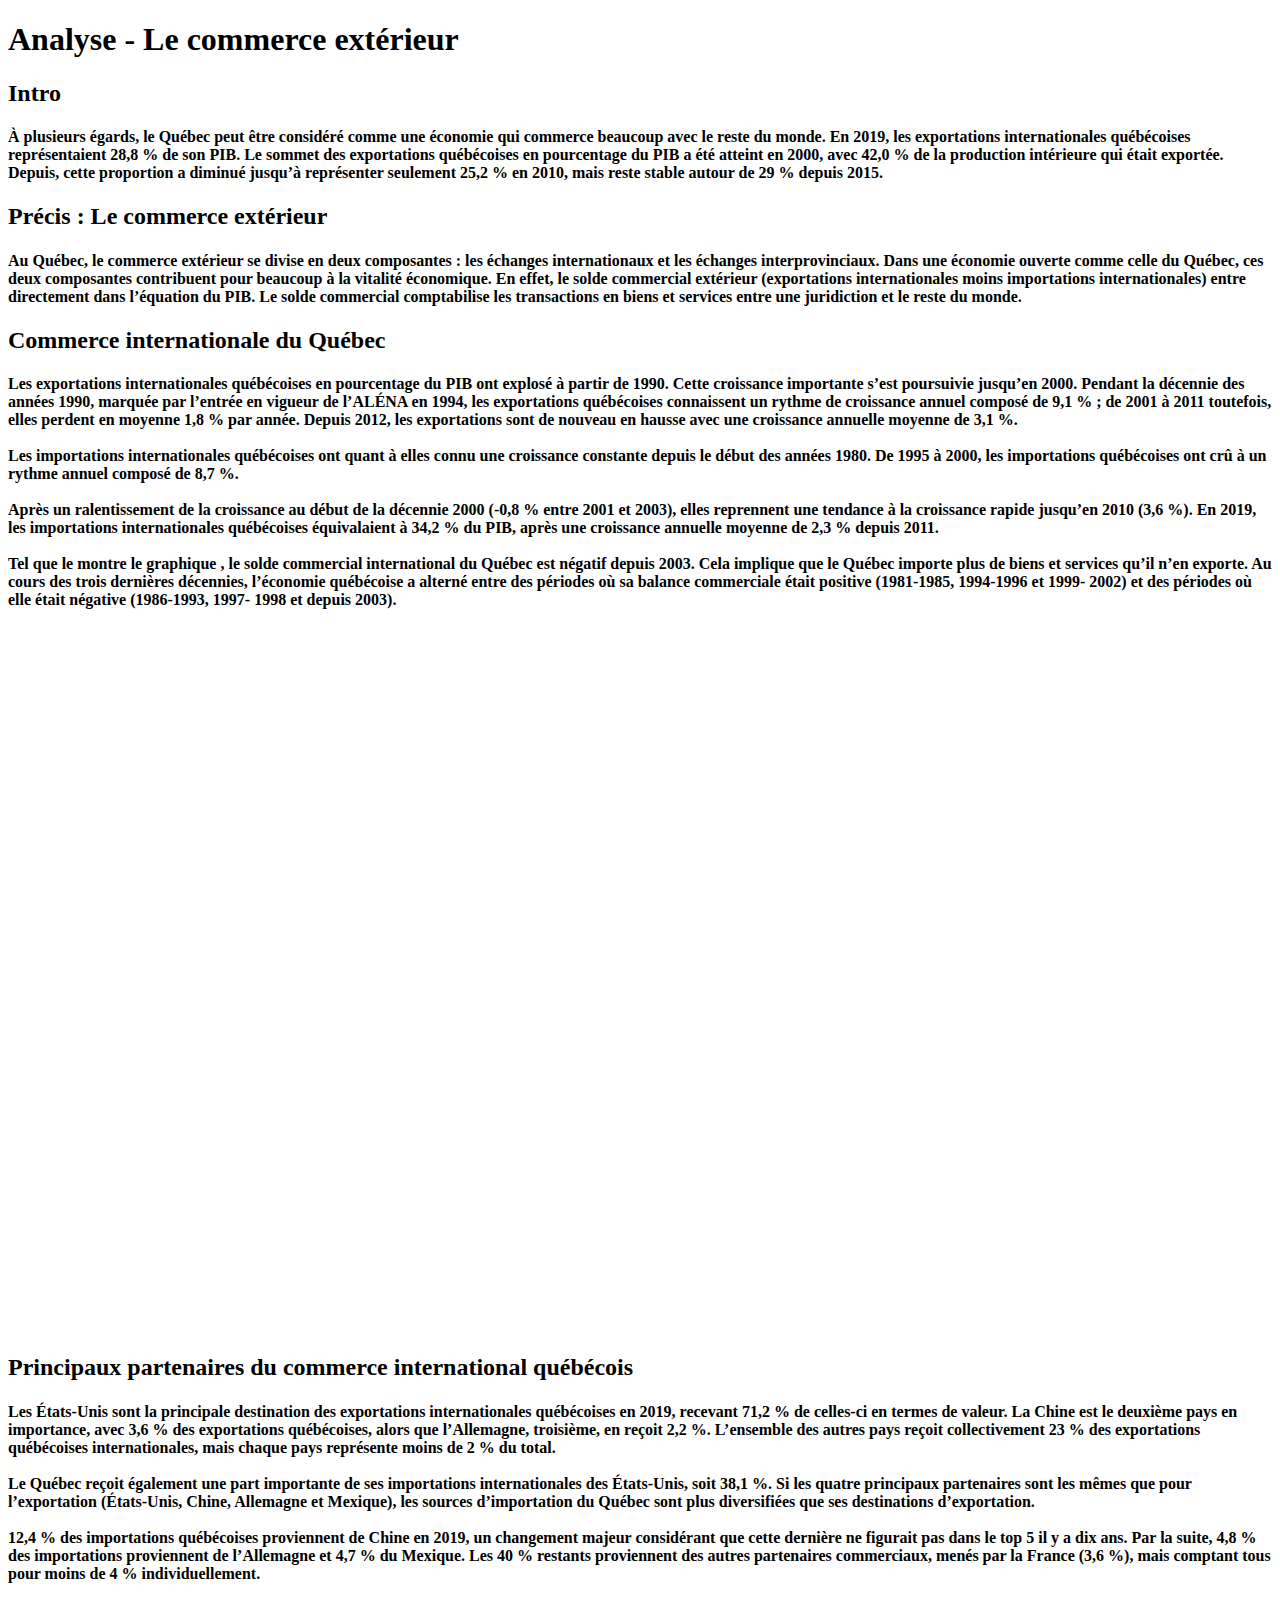
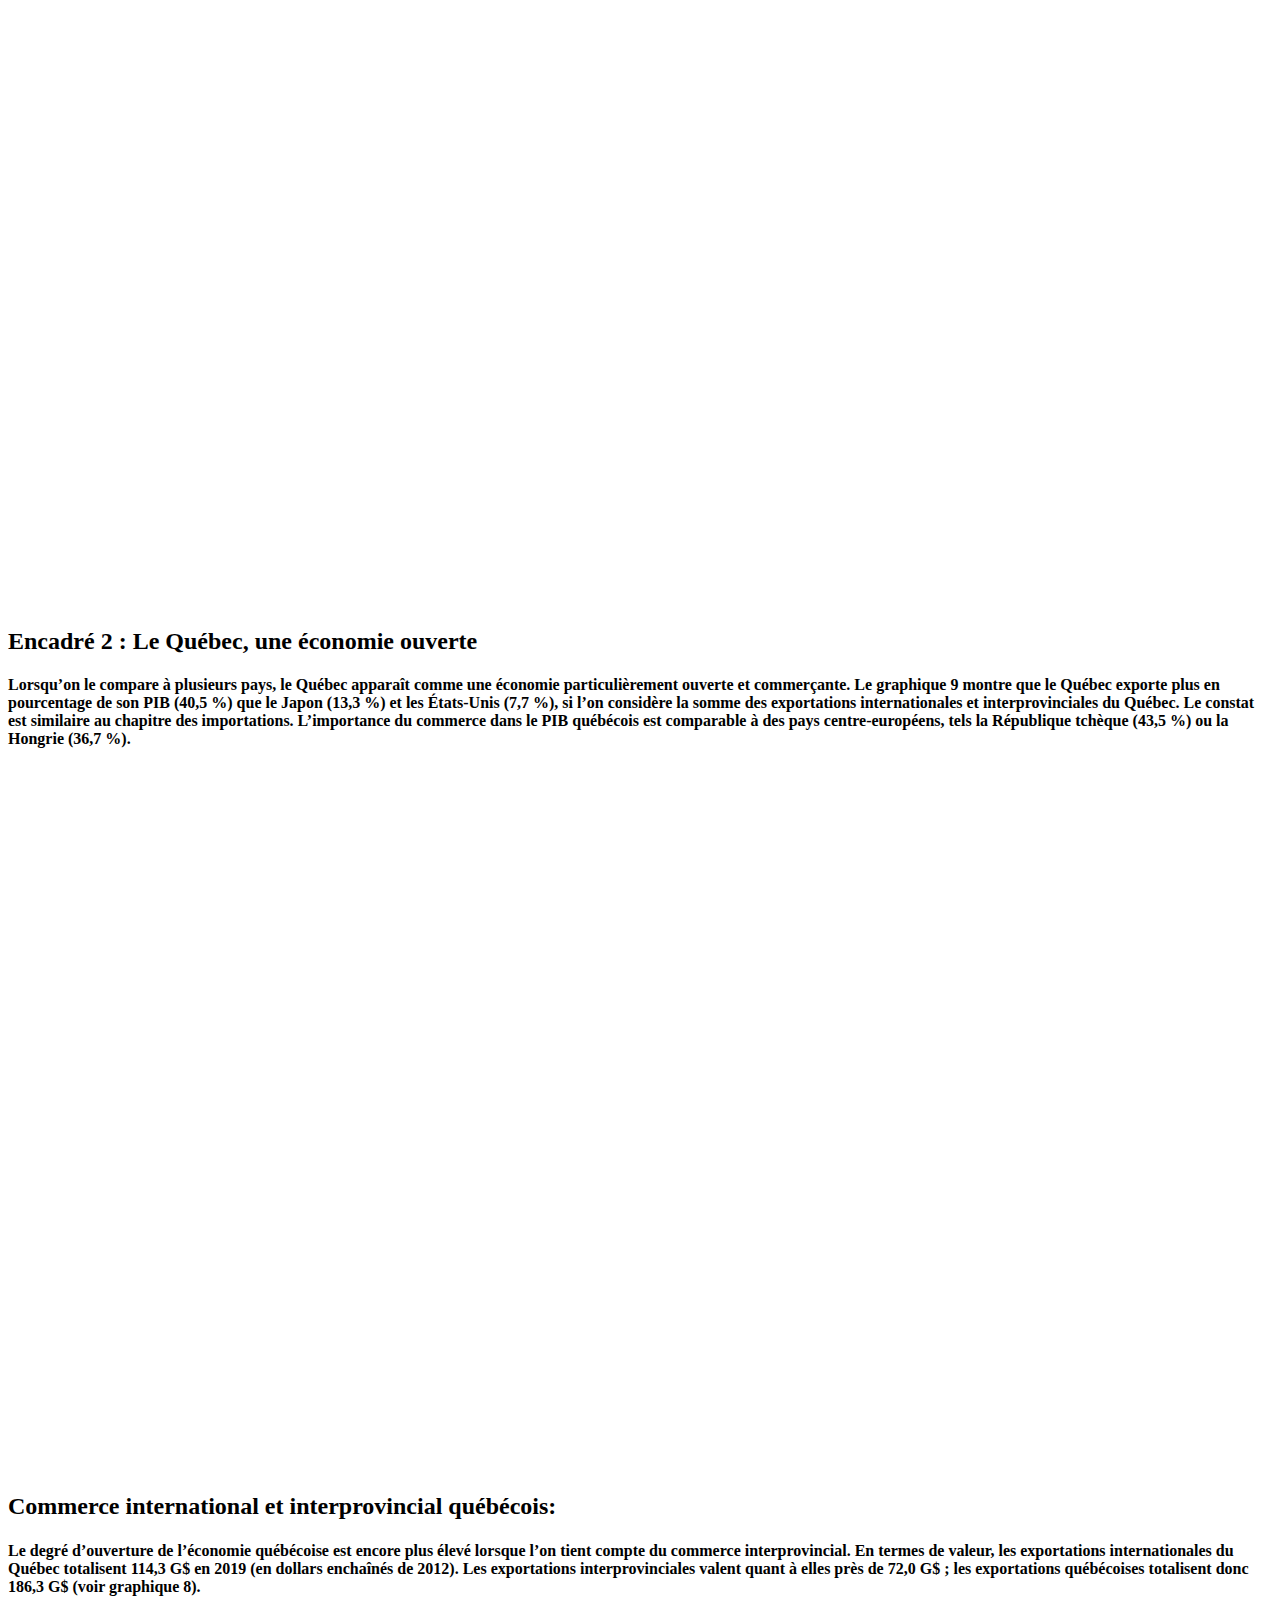
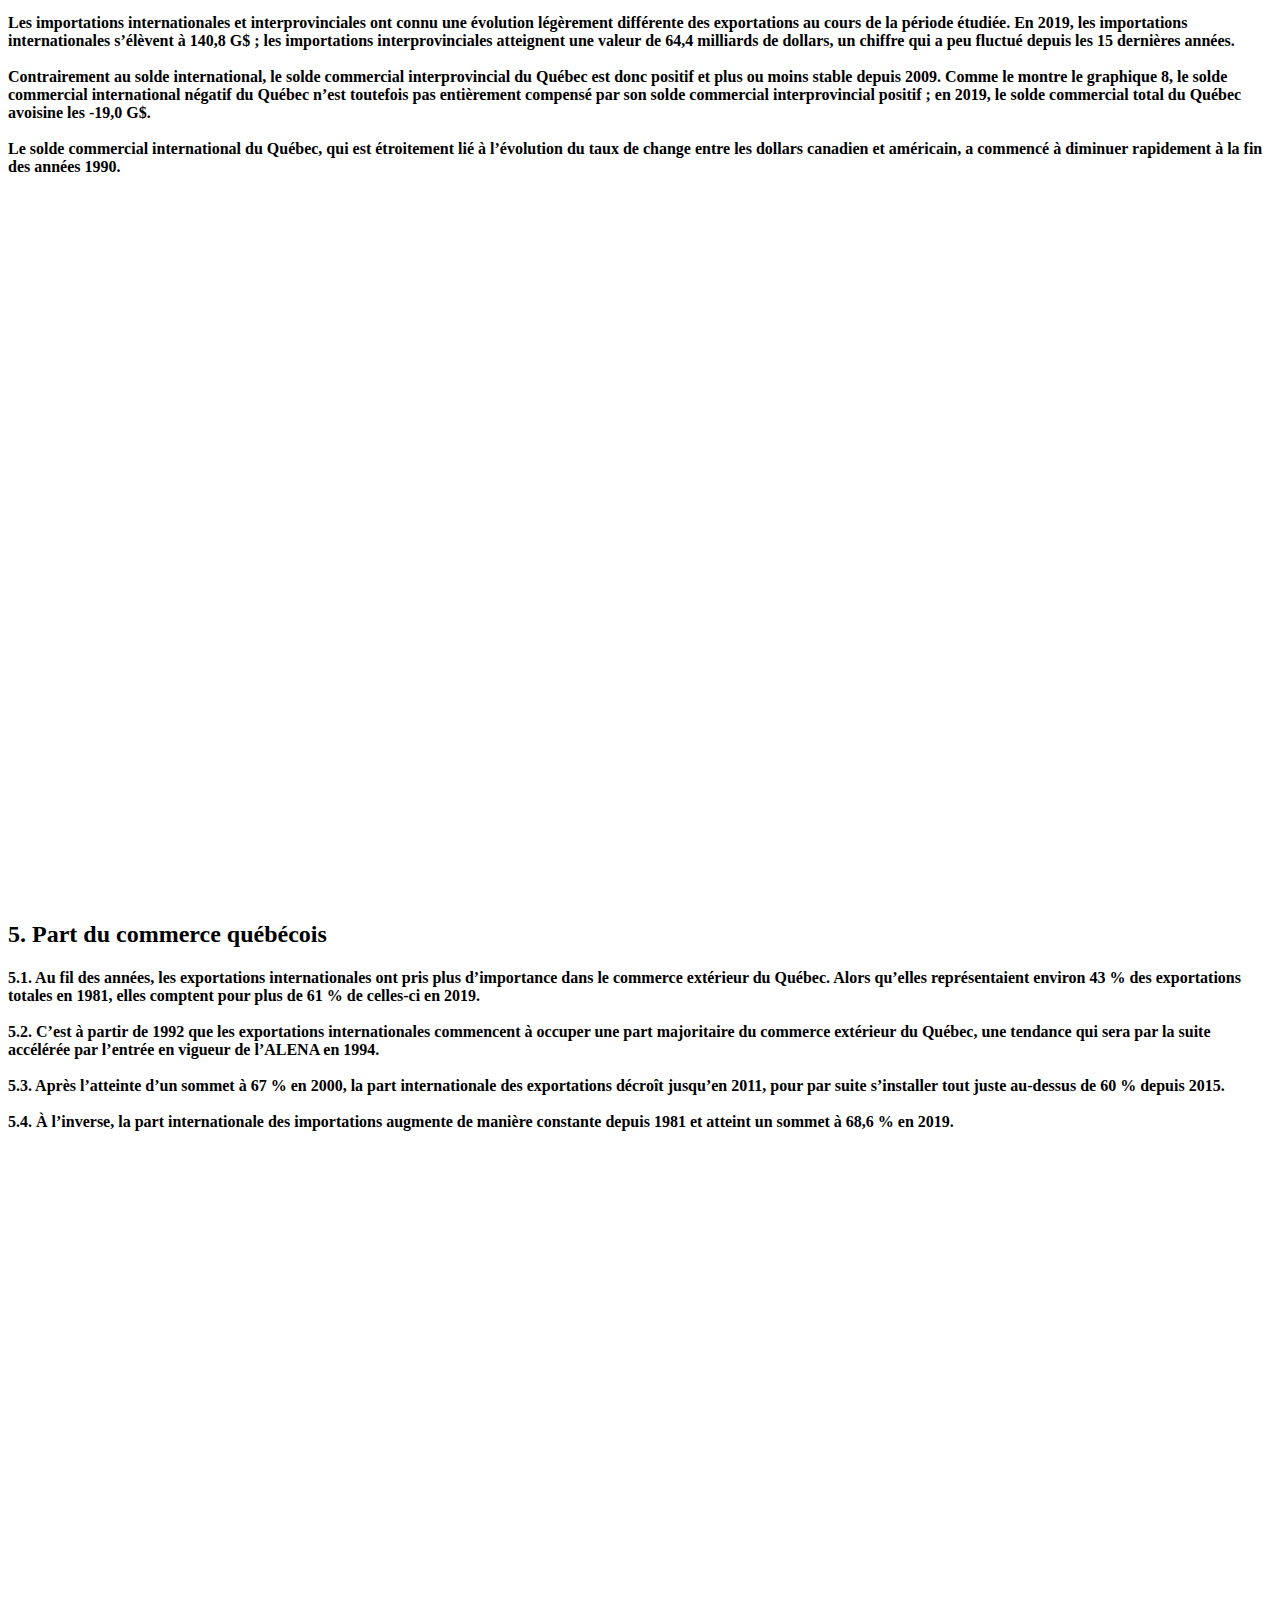
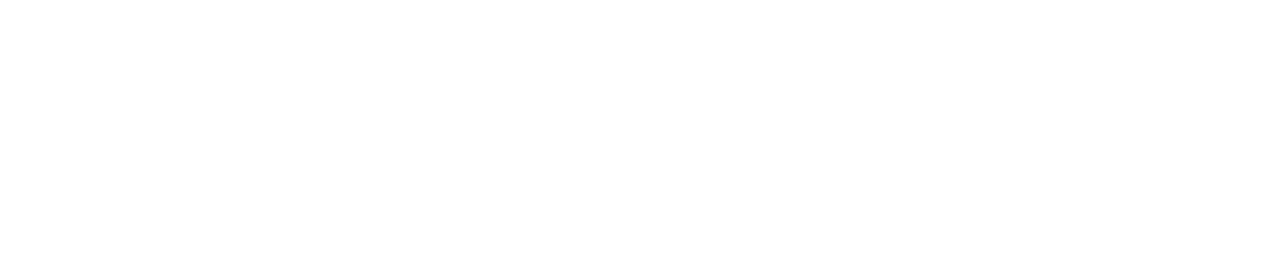
==== commit 2e22f42c: "Update index.html" ====
--- a/index.html
+++ b/index.html
@@ -33,7 +33,7 @@
             Tel que le montre le graphique , le solde commercial international du Québec est négatif depuis 2003. Cela implique que le Québec importe plus de biens et services qu’il n’en exporte. Au cours des trois dernières décennies, l’économie québécoise a alterné entre des périodes où sa balance commerciale était positive (1981-1985, 1994-1996 et 1999- 2002) et des périodes où elle était négative (1986-1993, 1997- 1998 et depuis 2003).
         </h4>
         
-        <iframe width="1200" height="950" frameborder="0" scrolling="no" src="//plotly.com/~mathusank/1.embed"></iframe>
+        <iframe width="1200" height="700" frameborder="0" scrolling="no" src="//plotly.com/~mathusank/1.embed"></iframe>
         <h2>
             Principaux partenaires du commerce international québécois
         </h2>
@@ -46,7 +46,7 @@
             </br>
             12,4 % des importations québécoises proviennent de Chine en 2019, un changement majeur considérant que cette dernière ne figurait pas dans le top 5 il y a dix ans. Par la suite, 4,8 % des importations proviennent de l’Allemagne et 4,7 % du Mexique. Les 40 % restants proviennent des autres partenaires commerciaux, menés par la France (3,6 %), mais comptant tous pour moins de 4 % individuellement.
         </h4>
-            <iframe width="1200" height="950" frameborder="0" scrolling="no" src="//plotly.com/~mathusank/3.embed"></iframe>
+            <iframe width="900" height="600" frameborder="0" scrolling="no" src="//plotly.com/~mathusank/3.embed"></iframe>
         <h2>
             Encadré 2 : Le Québec, une économie ouverte
         </h2>
@@ -71,7 +71,7 @@
           </br>
                 Le solde commercial international du Québec, qui est étroitement lié à l’évolution du taux de change entre les dollars canadien et américain, a commencé à diminuer rapidement à la fin des années 1990.
            </h4>
-        <iframe width="1200" height="950" frameborder="0" scrolling="no" src="//plotly.com/~mathusank/7.embed"></iframe>
+        <iframe width="1200" height="700" frameborder="0" scrolling="no" src="//plotly.com/~mathusank/7.embed"></iframe>
 
         <h2>
             5. Part du commerce québécois
@@ -89,6 +89,6 @@
             5.4.    À l’inverse, la part internationale des importations augmente de manière constante depuis 1981 et atteint un sommet à 68,6 % en 2019.
         </h4>
 
-        <iframe width="1500" height="950" frameborder="0" scrolling="no" src="//plotly.com/~mathusank/9.embed"></iframe>
+        <iframe width="1500" height="700" frameborder="0" scrolling="no" src="//plotly.com/~mathusank/9.embed"></iframe>
     </body>
 </html>
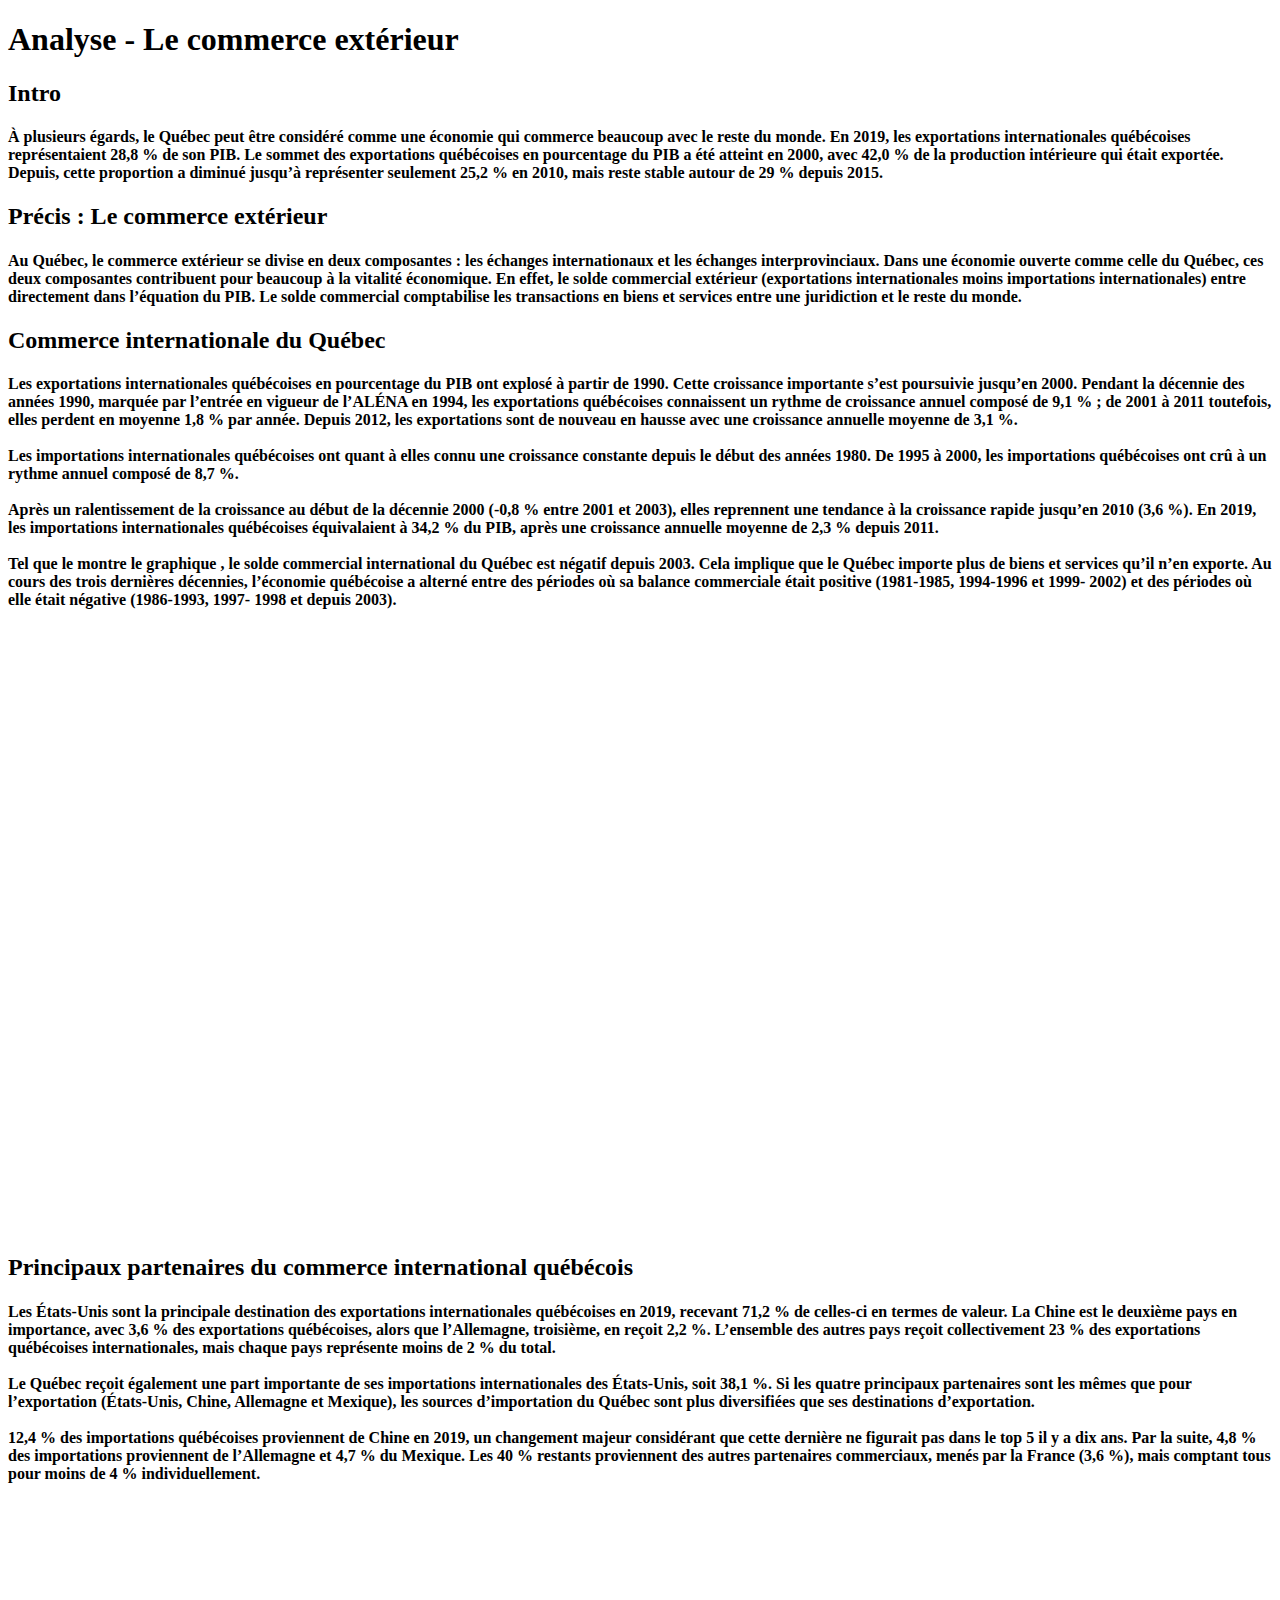
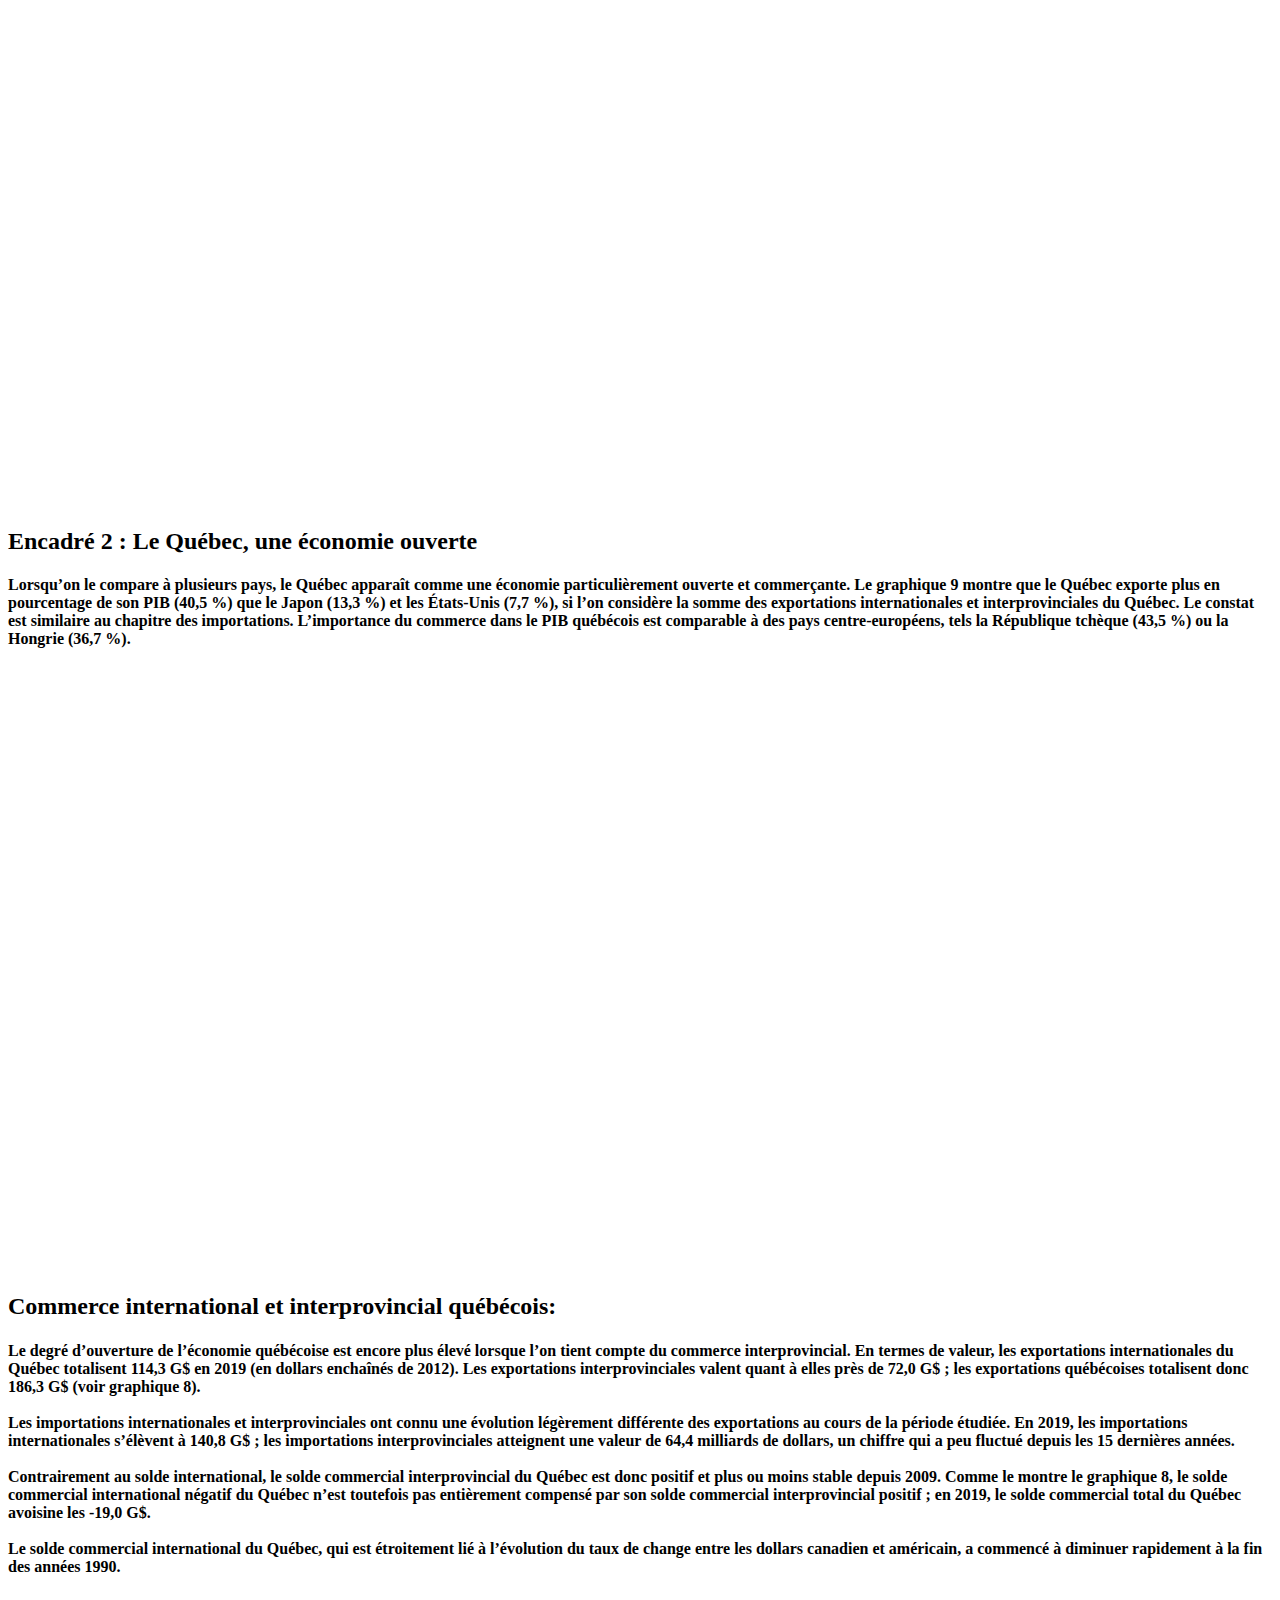
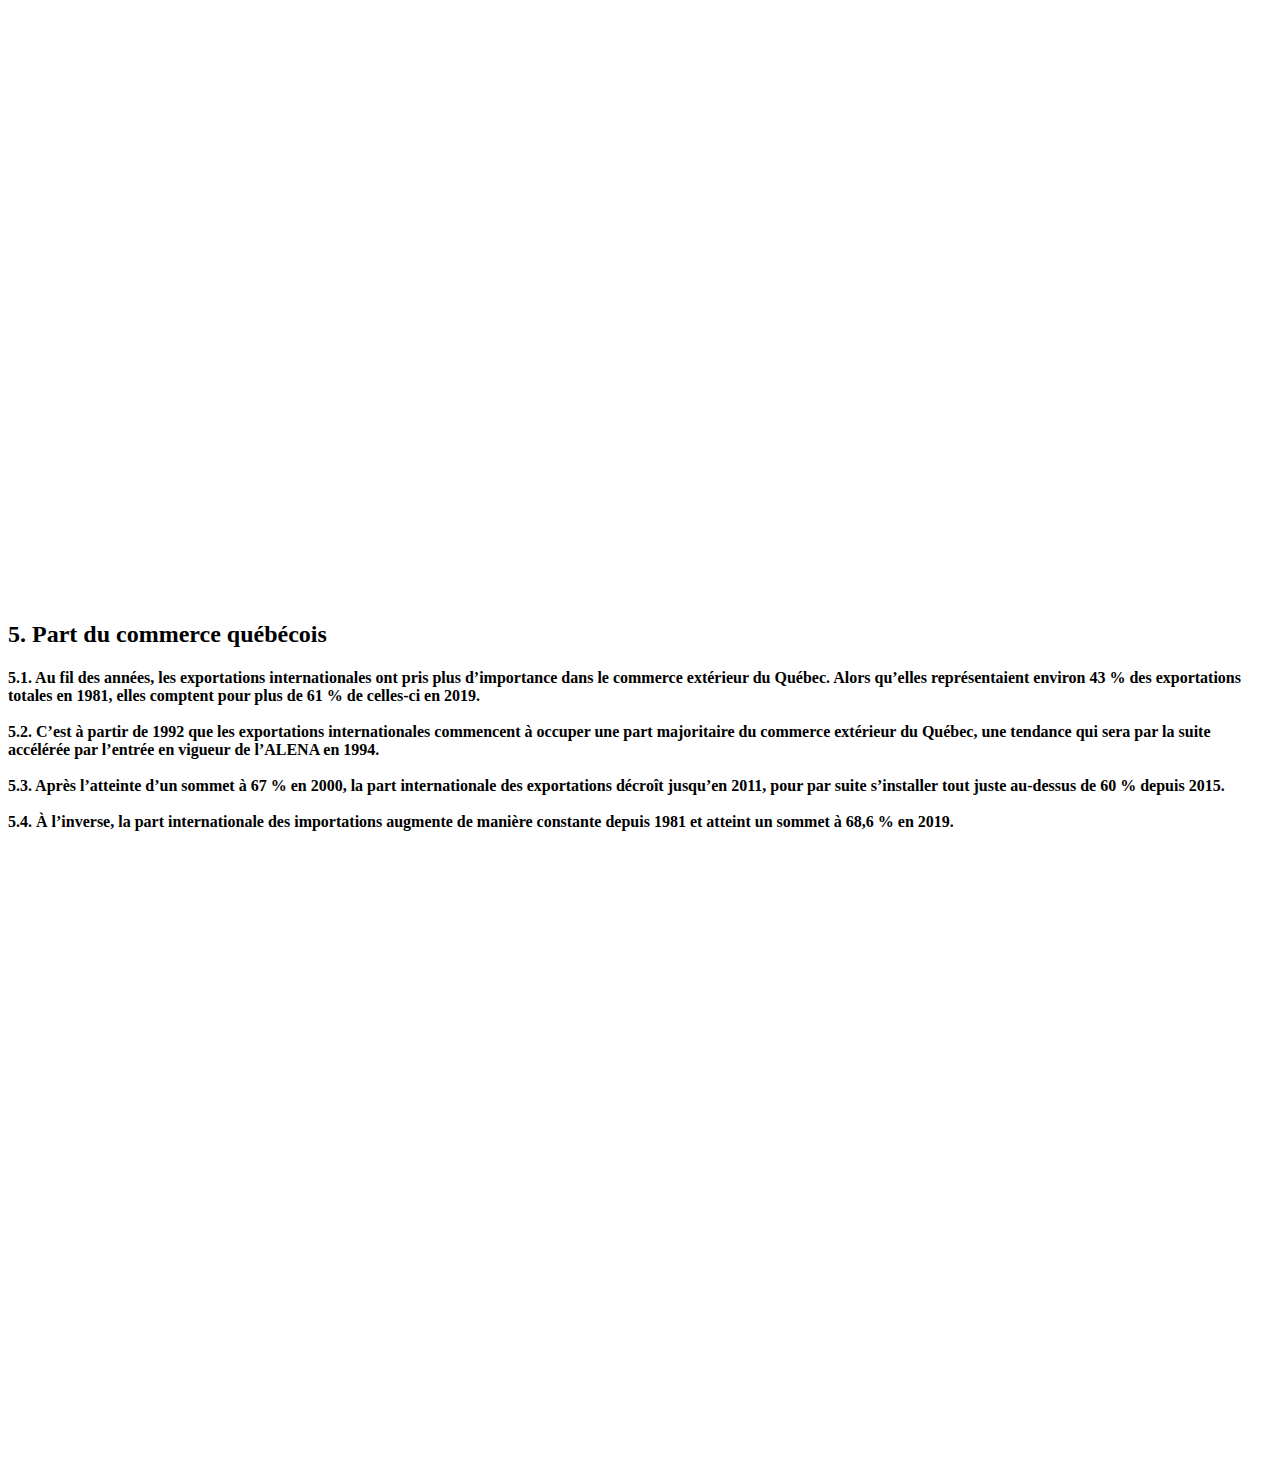
==== commit 02de6393: "Update index.html" ====
--- a/index.html
+++ b/index.html
@@ -33,7 +33,7 @@
             Tel que le montre le graphique , le solde commercial international du Québec est négatif depuis 2003. Cela implique que le Québec importe plus de biens et services qu’il n’en exporte. Au cours des trois dernières décennies, l’économie québécoise a alterné entre des périodes où sa balance commerciale était positive (1981-1985, 1994-1996 et 1999- 2002) et des périodes où elle était négative (1986-1993, 1997- 1998 et depuis 2003).
         </h4>
         
-        <iframe width="1200" height="700" frameborder="0" scrolling="no" src="//plotly.com/~mathusank/1.embed"></iframe>
+        <iframe width="1200" height="600" frameborder="0" scrolling="no" src="//plotly.com/~mathusank/1.embed"></iframe>
         <h2>
             Principaux partenaires du commerce international québécois
         </h2>
@@ -54,7 +54,7 @@
             Lorsqu’on le compare à plusieurs pays, le Québec apparaît comme une économie particulièrement ouverte et commerçante. Le graphique 9 montre que le Québec exporte plus en pourcentage de son PIB (40,5 %) que le Japon (13,3 %) et les États-Unis (7,7 %), si l’on considère la somme des exportations internationales et interprovinciales du Québec. Le constat est similaire au chapitre des importations. L’importance du commerce dans le PIB québécois est comparable à des pays centre-européens, tels la République tchèque (43,5 %) ou la Hongrie (36,7 %).
         </h4>
            
-        <iframe width="900" height="700" frameborder="0" scrolling="no" src="//plotly.com/~mathusank/5.embed"></iframe>
+        <iframe width="900" height="600" frameborder="0" scrolling="no" src="//plotly.com/~mathusank/5.embed"></iframe>
         
          <h2>
              Commerce international et interprovincial québécois:
@@ -71,7 +71,7 @@
           </br>
                 Le solde commercial international du Québec, qui est étroitement lié à l’évolution du taux de change entre les dollars canadien et américain, a commencé à diminuer rapidement à la fin des années 1990.
            </h4>
-        <iframe width="1200" height="700" frameborder="0" scrolling="no" src="//plotly.com/~mathusank/7.embed"></iframe>
+        <iframe width="1200" height="600" frameborder="0" scrolling="no" src="//plotly.com/~mathusank/7.embed"></iframe>
 
         <h2>
             5. Part du commerce québécois
@@ -89,6 +89,6 @@
             5.4.    À l’inverse, la part internationale des importations augmente de manière constante depuis 1981 et atteint un sommet à 68,6 % en 2019.
         </h4>
 
-        <iframe width="1500" height="700" frameborder="0" scrolling="no" src="//plotly.com/~mathusank/9.embed"></iframe>
+        <iframe width="1500" height="600" frameborder="0" scrolling="no" src="//plotly.com/~mathusank/9.embed"></iframe>
     </body>
 </html>
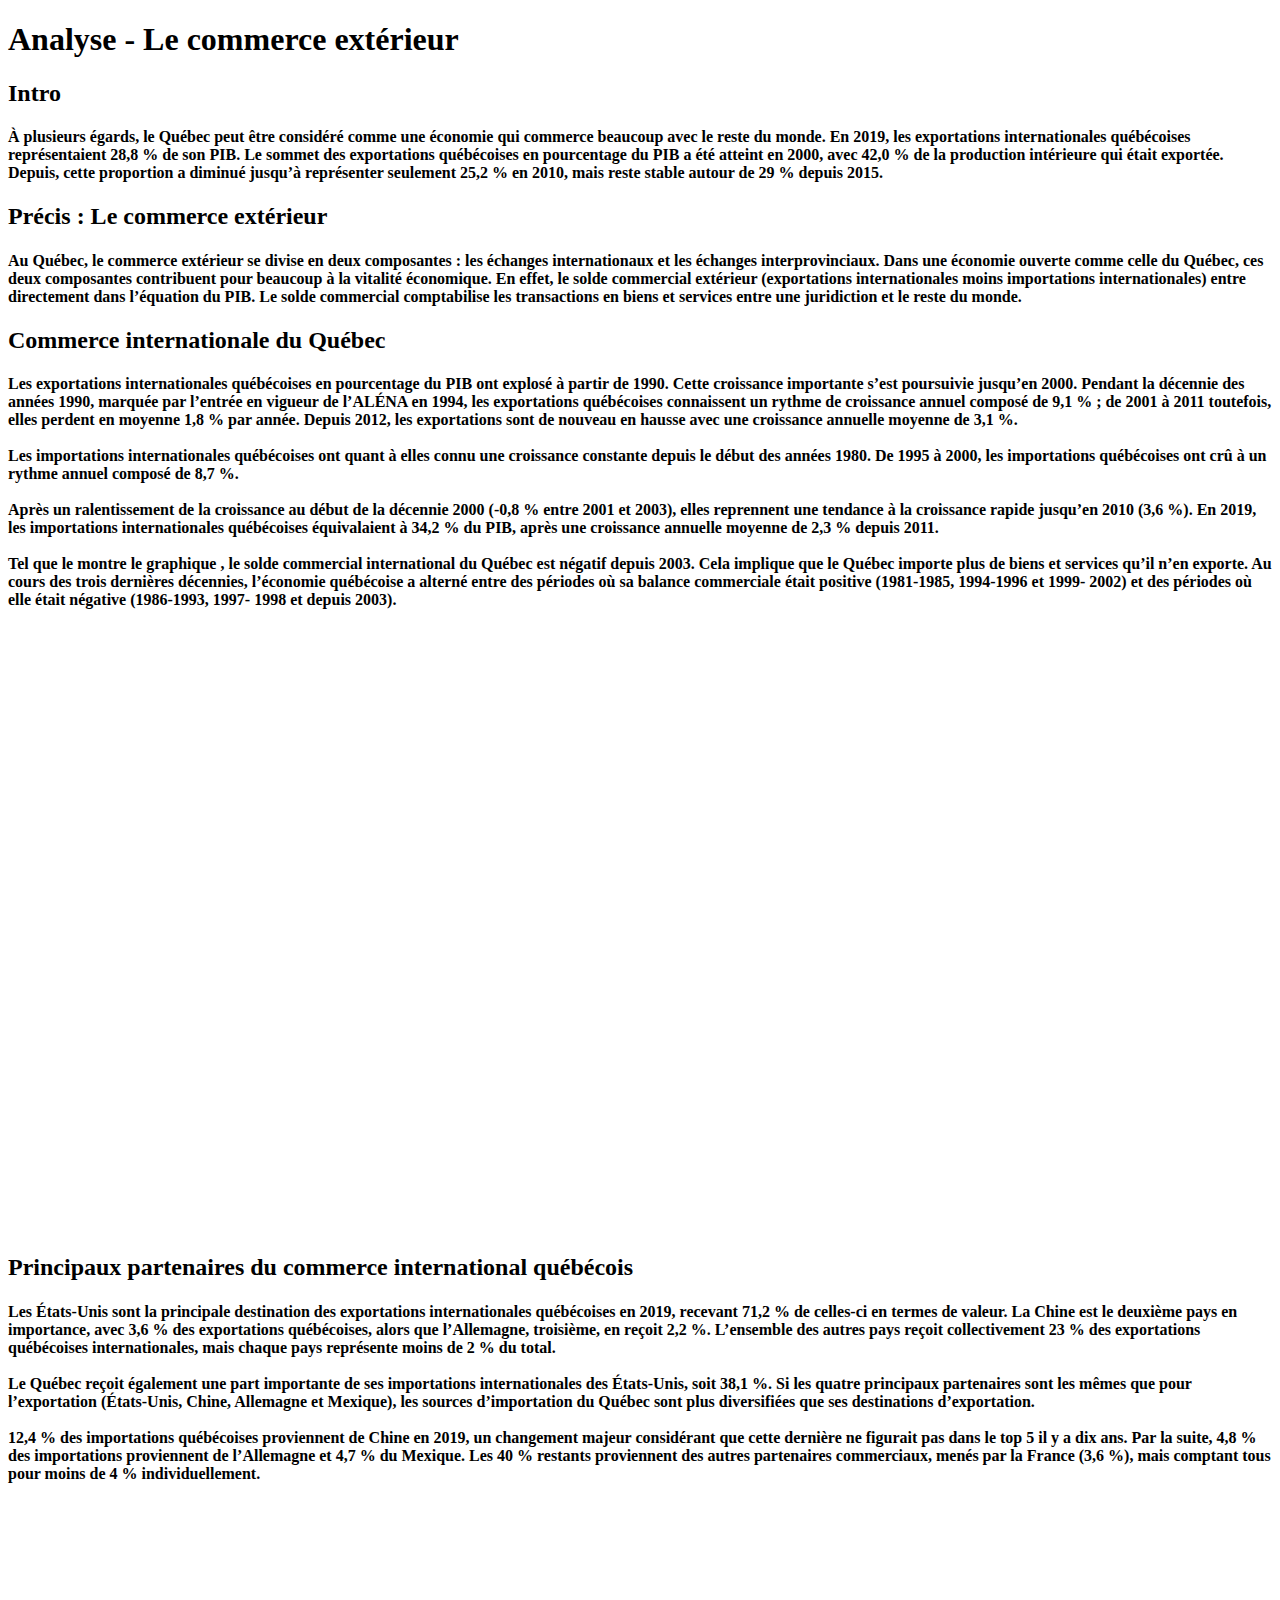
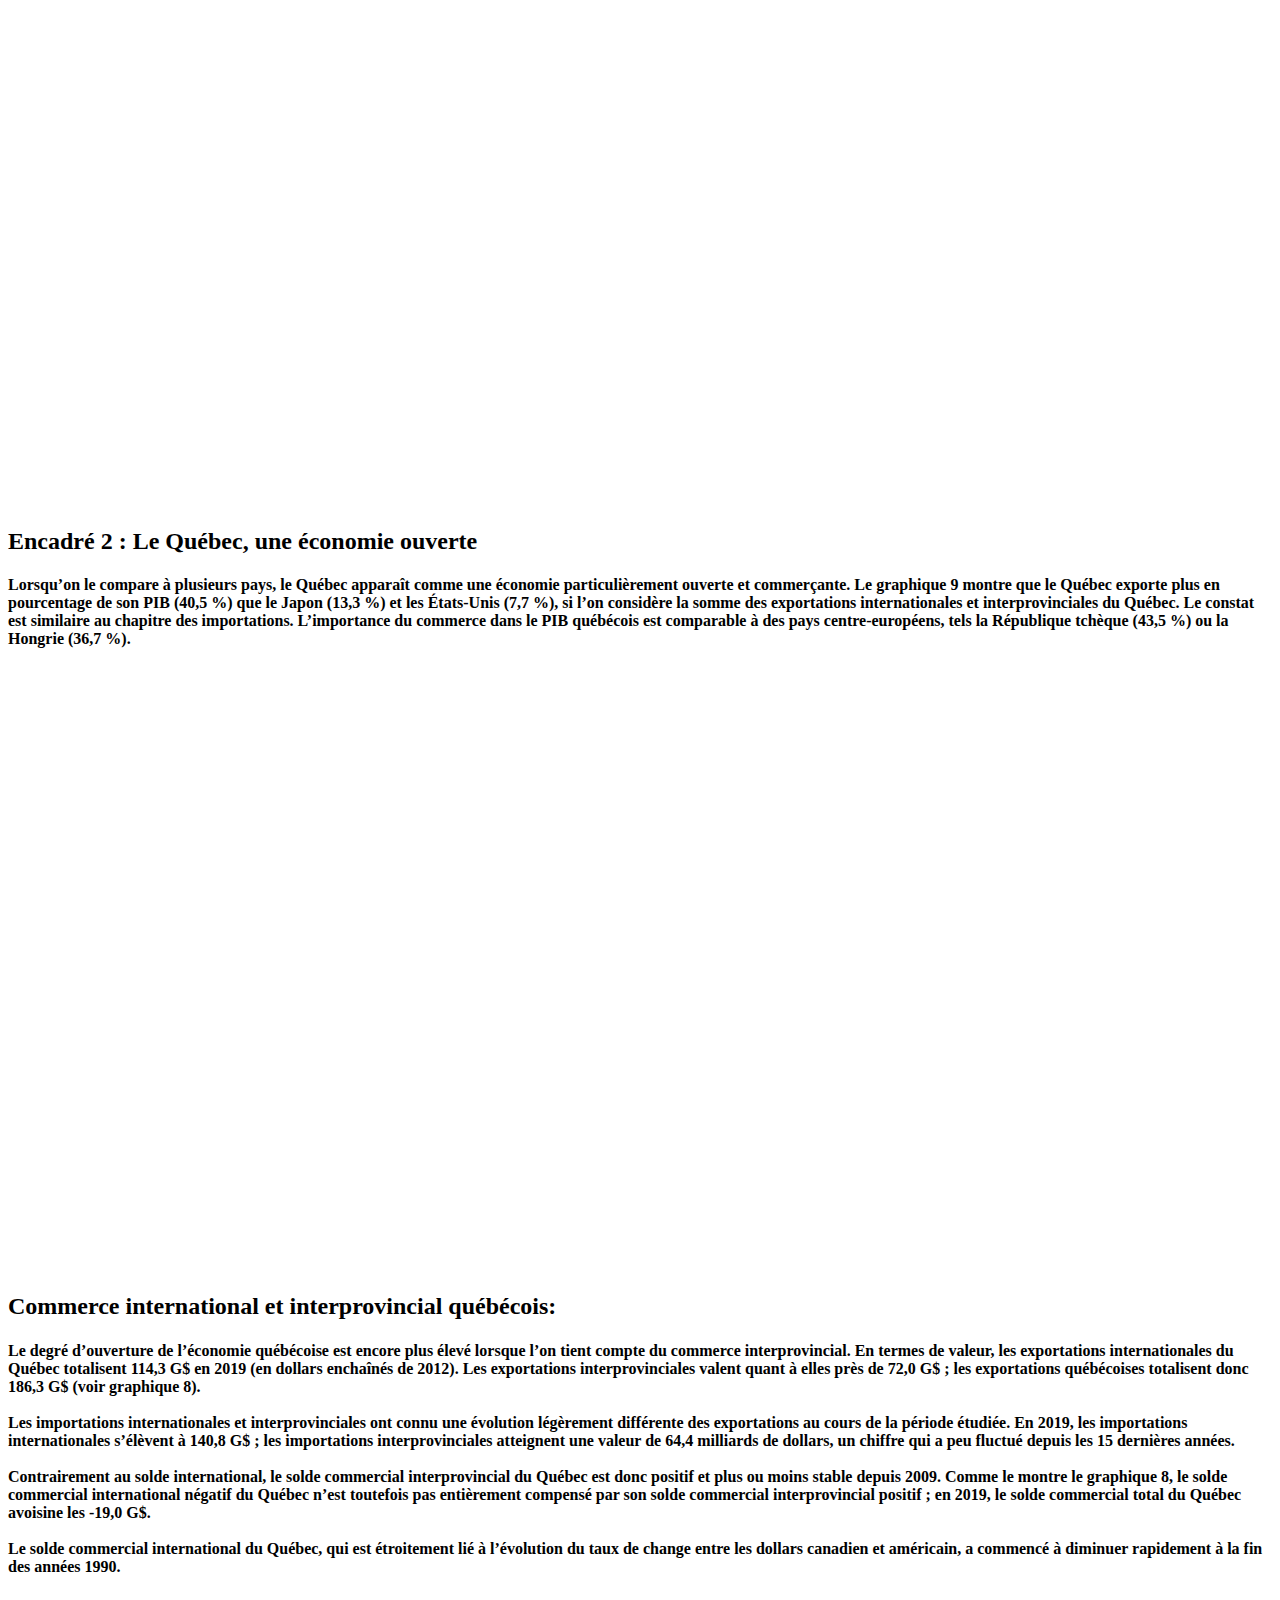
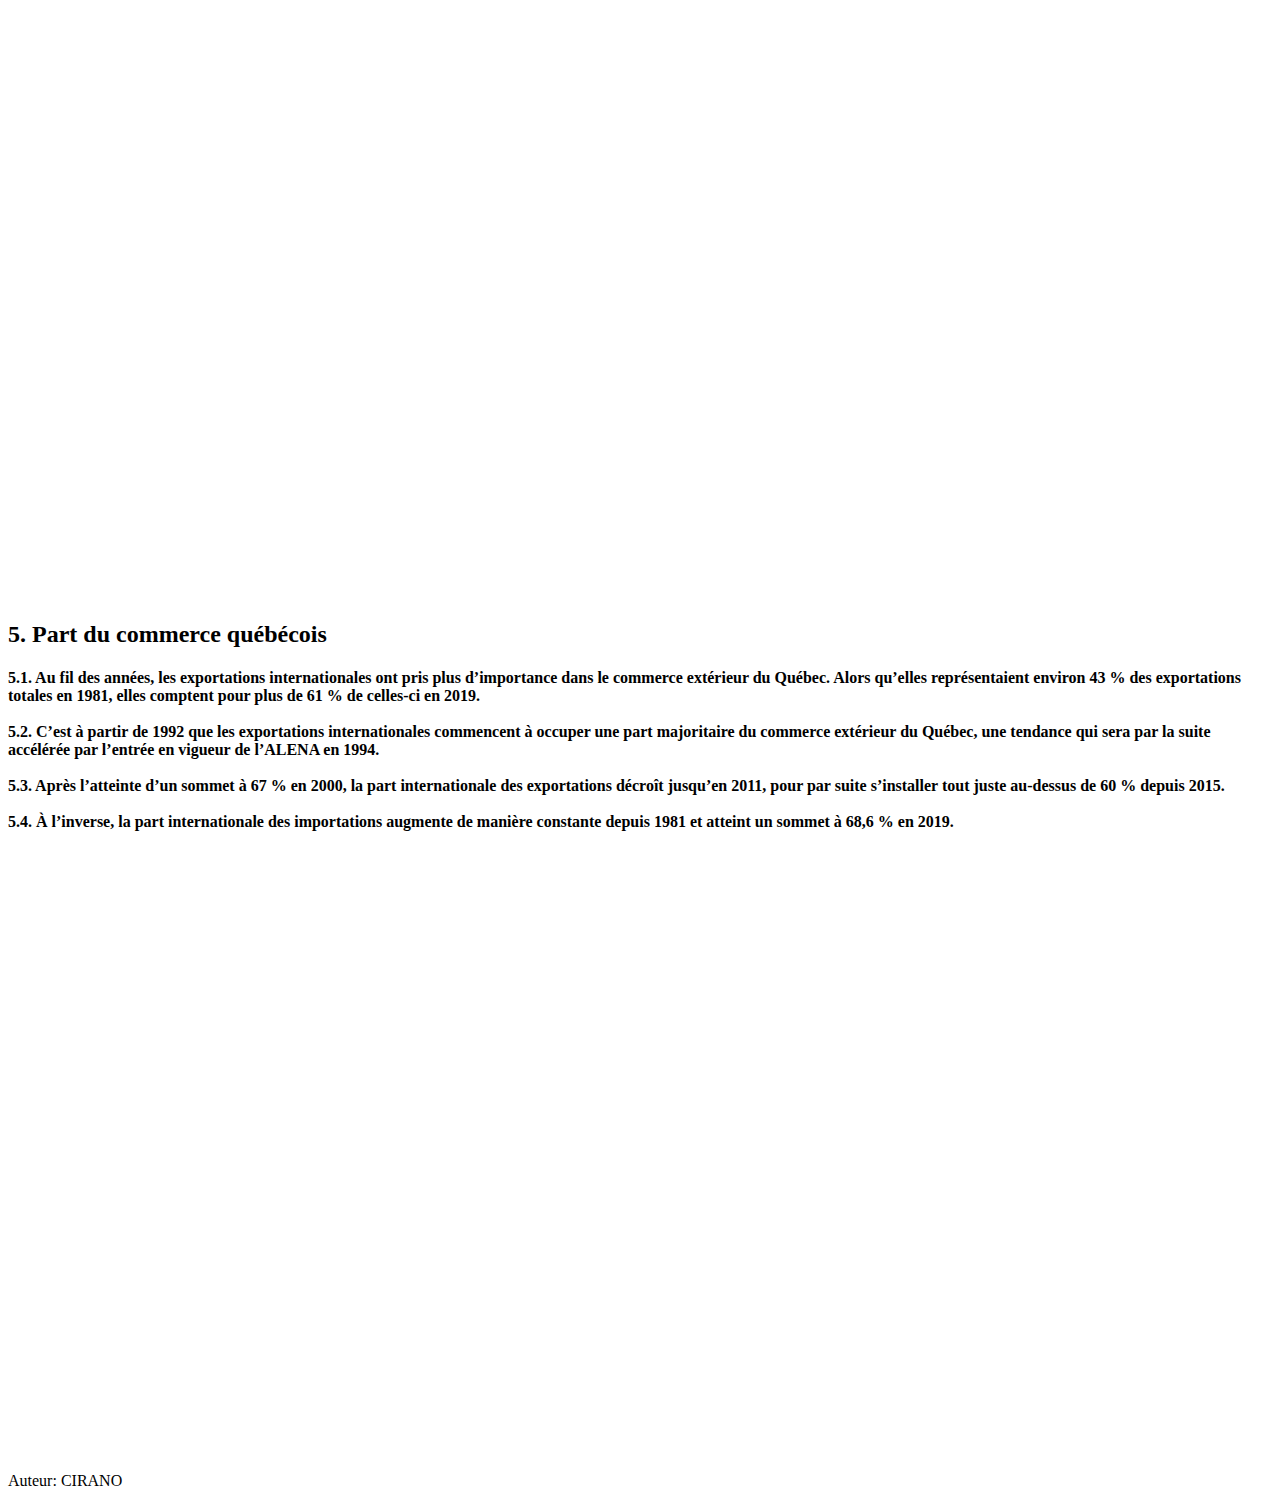
==== commit 17fb8684: "Update index.html" ====
--- a/index.html
+++ b/index.html
@@ -90,5 +90,9 @@
         </h4>
 
         <iframe width="1500" height="600" frameborder="0" scrolling="no" src="//plotly.com/~mathusank/9.embed"></iframe>
+        <p>
+            Auteur: CIRANO
+            
+        </p>
     </body>
 </html>
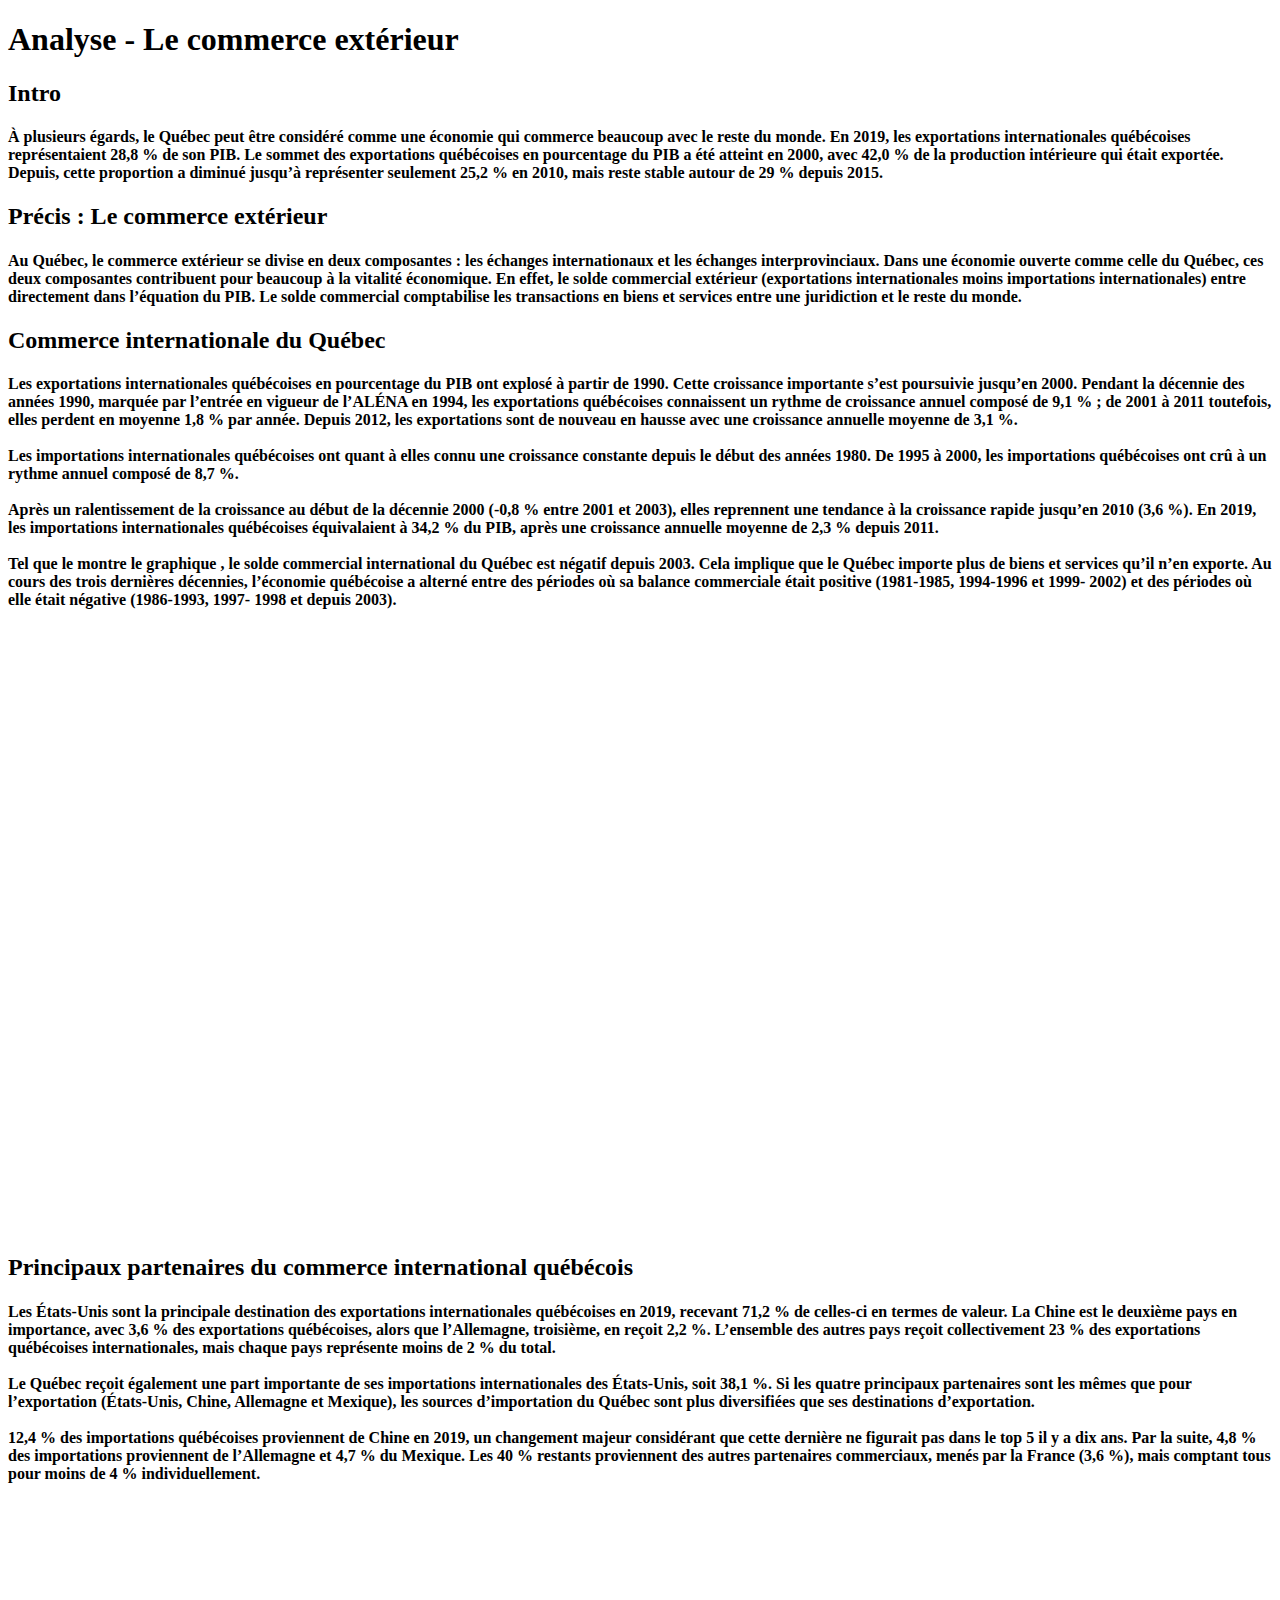
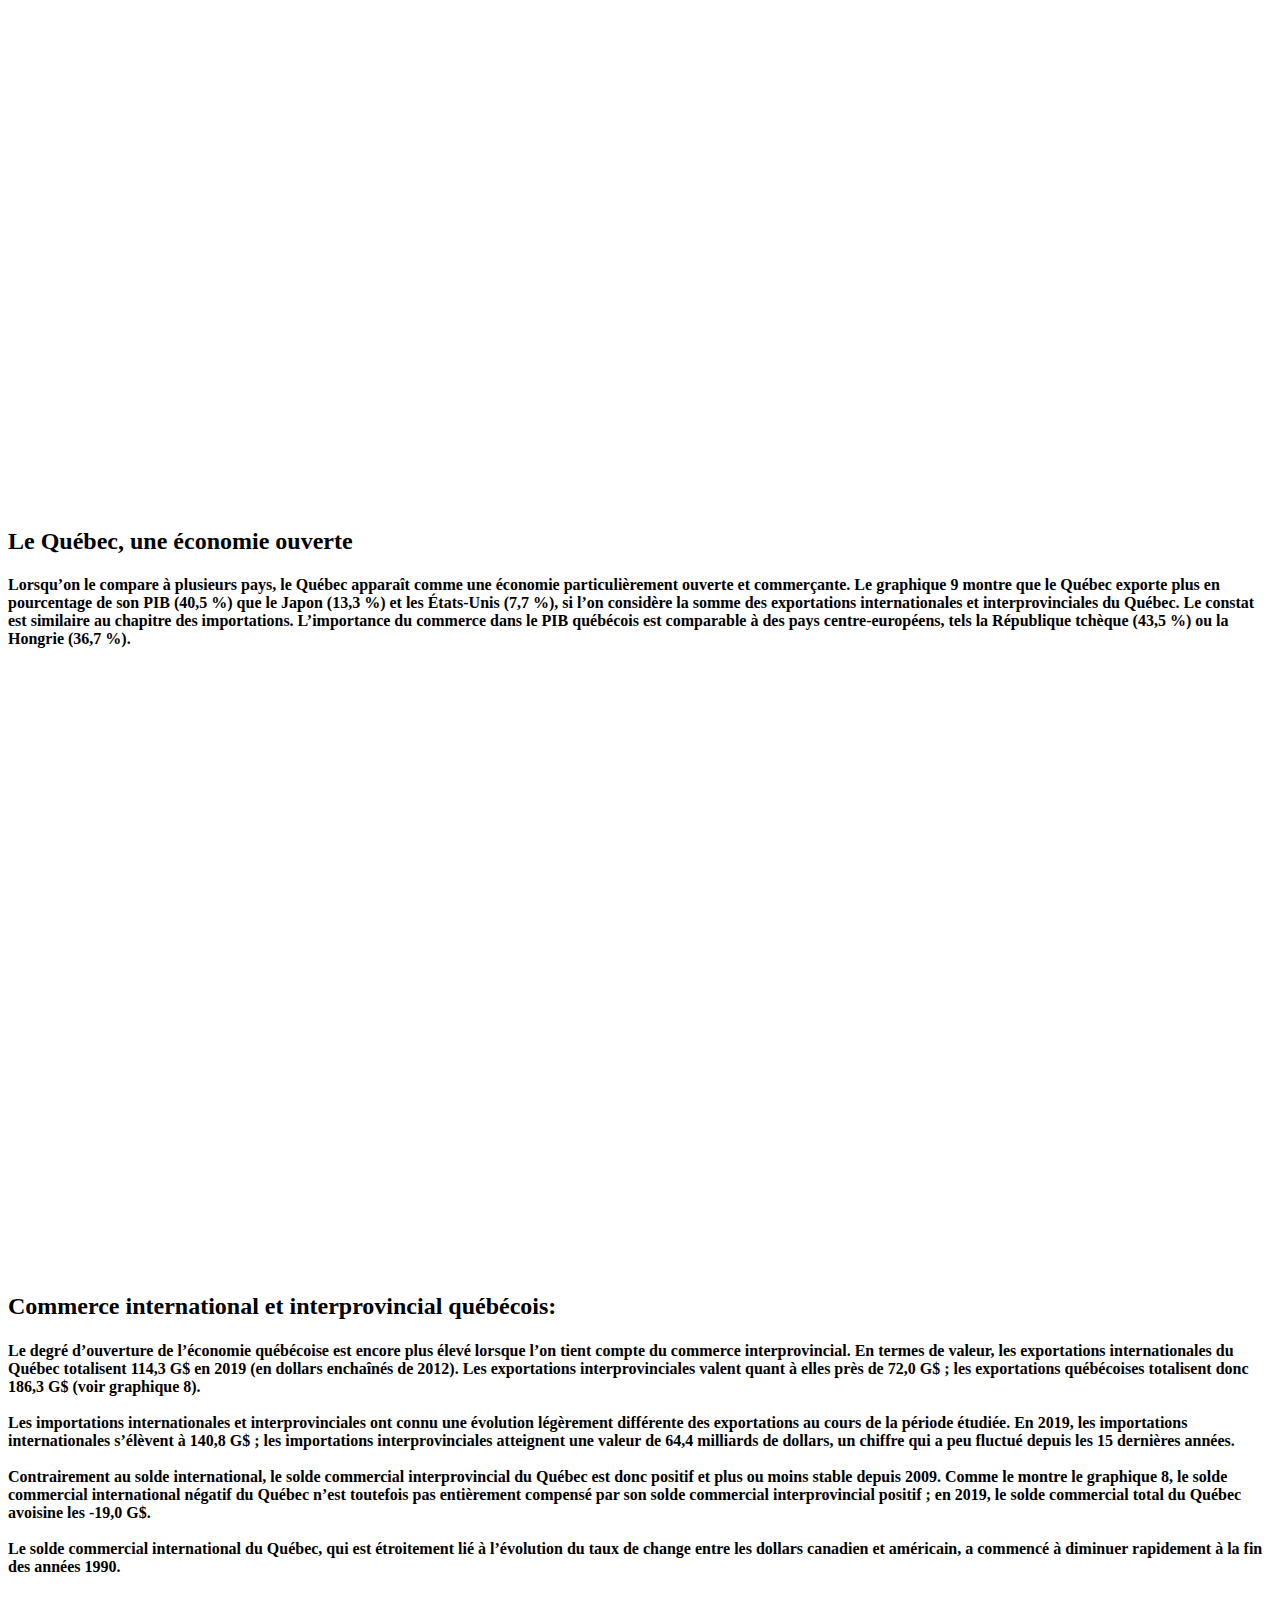
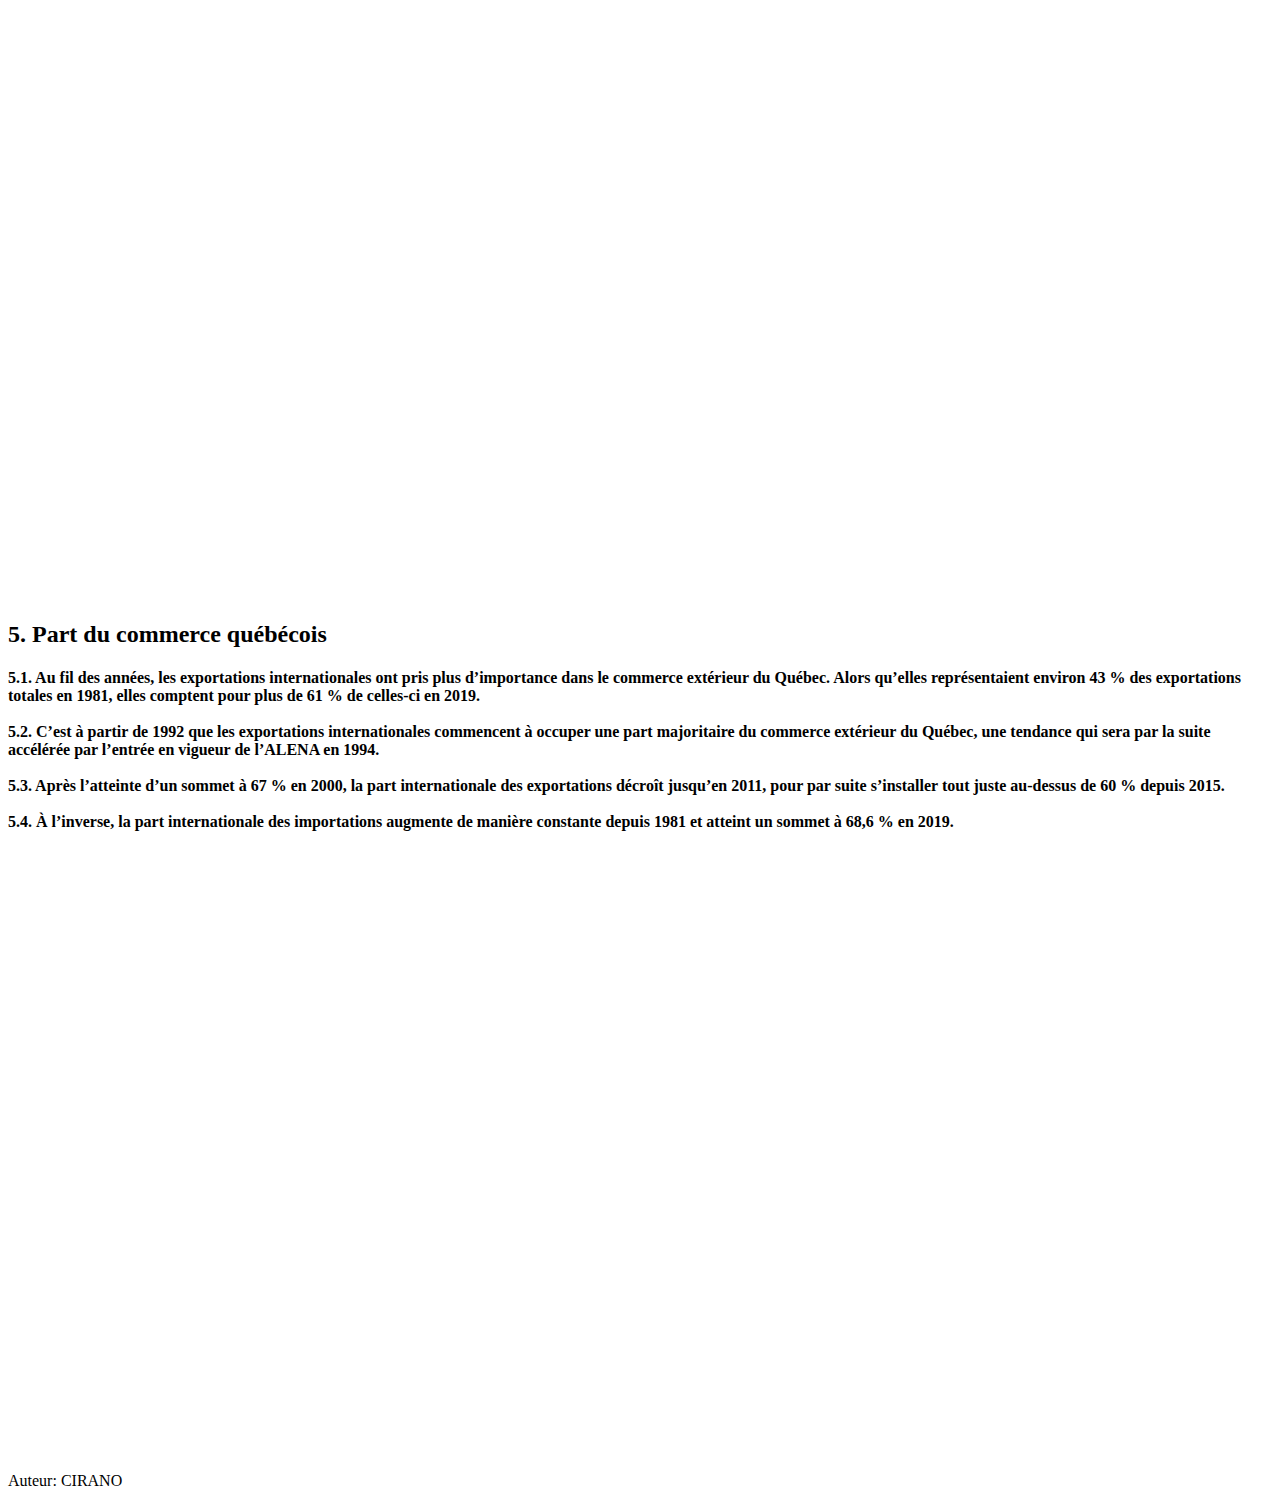
==== commit 142dc98c: "Update index.html" ====
--- a/index.html
+++ b/index.html
@@ -48,7 +48,7 @@
         </h4>
             <iframe width="900" height="600" frameborder="0" scrolling="no" src="//plotly.com/~mathusank/3.embed"></iframe>
         <h2>
-            Encadré 2 : Le Québec, une économie ouverte
+            Le Québec, une économie ouverte
         </h2>
         <h4>
             Lorsqu’on le compare à plusieurs pays, le Québec apparaît comme une économie particulièrement ouverte et commerçante. Le graphique 9 montre que le Québec exporte plus en pourcentage de son PIB (40,5 %) que le Japon (13,3 %) et les États-Unis (7,7 %), si l’on considère la somme des exportations internationales et interprovinciales du Québec. Le constat est similaire au chapitre des importations. L’importance du commerce dans le PIB québécois est comparable à des pays centre-européens, tels la République tchèque (43,5 %) ou la Hongrie (36,7 %).
